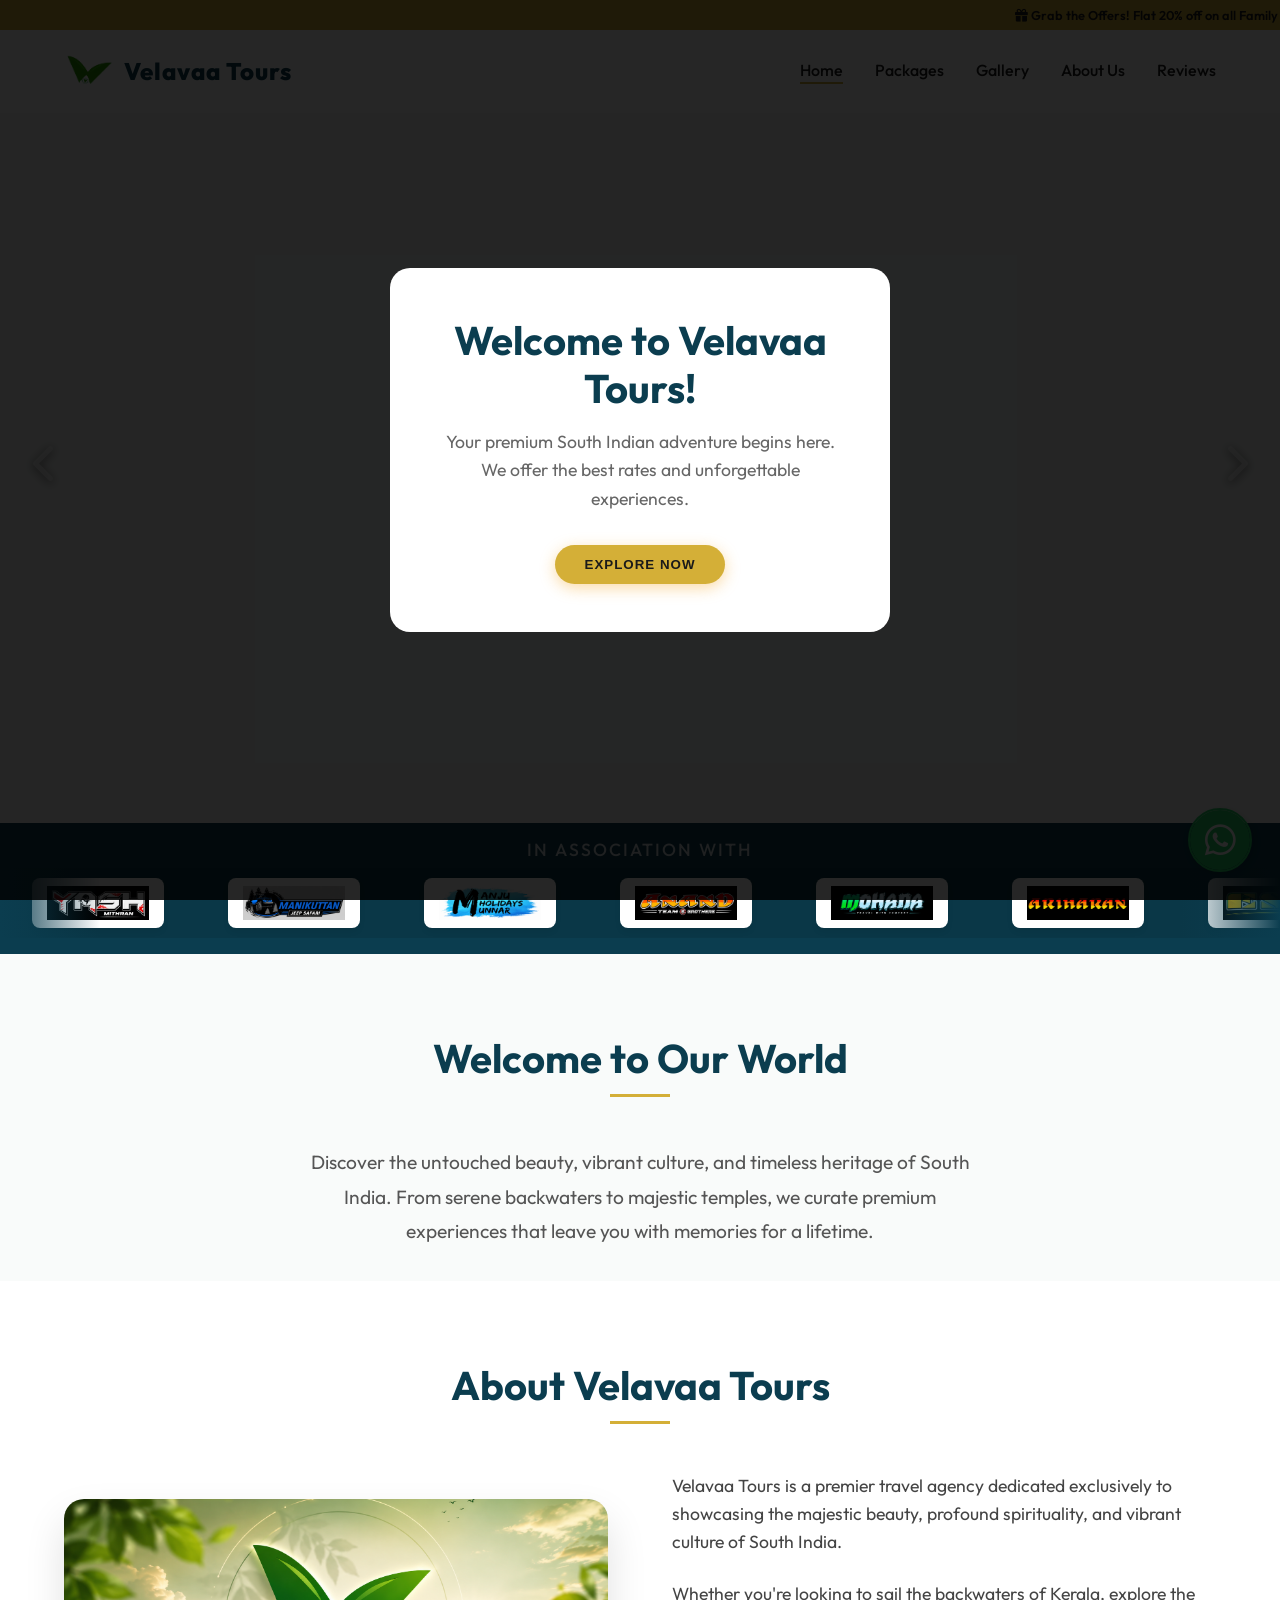
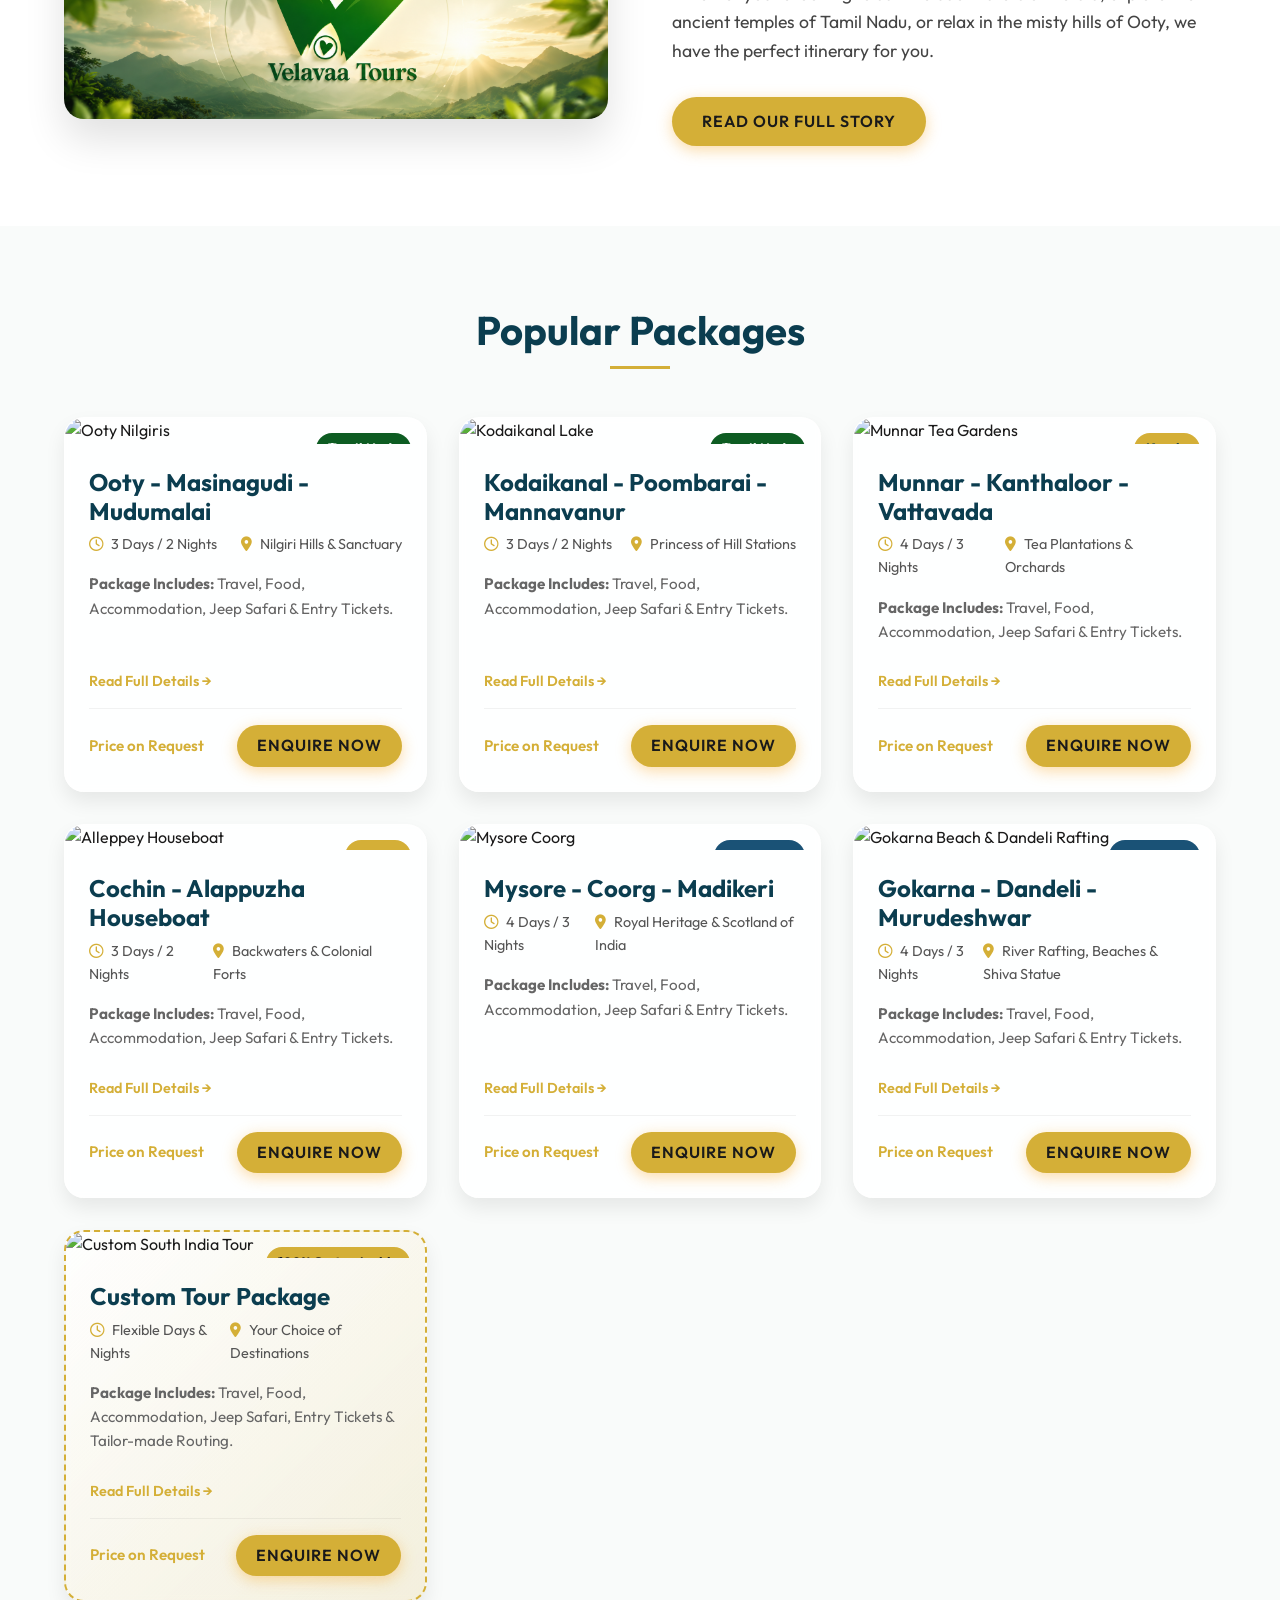
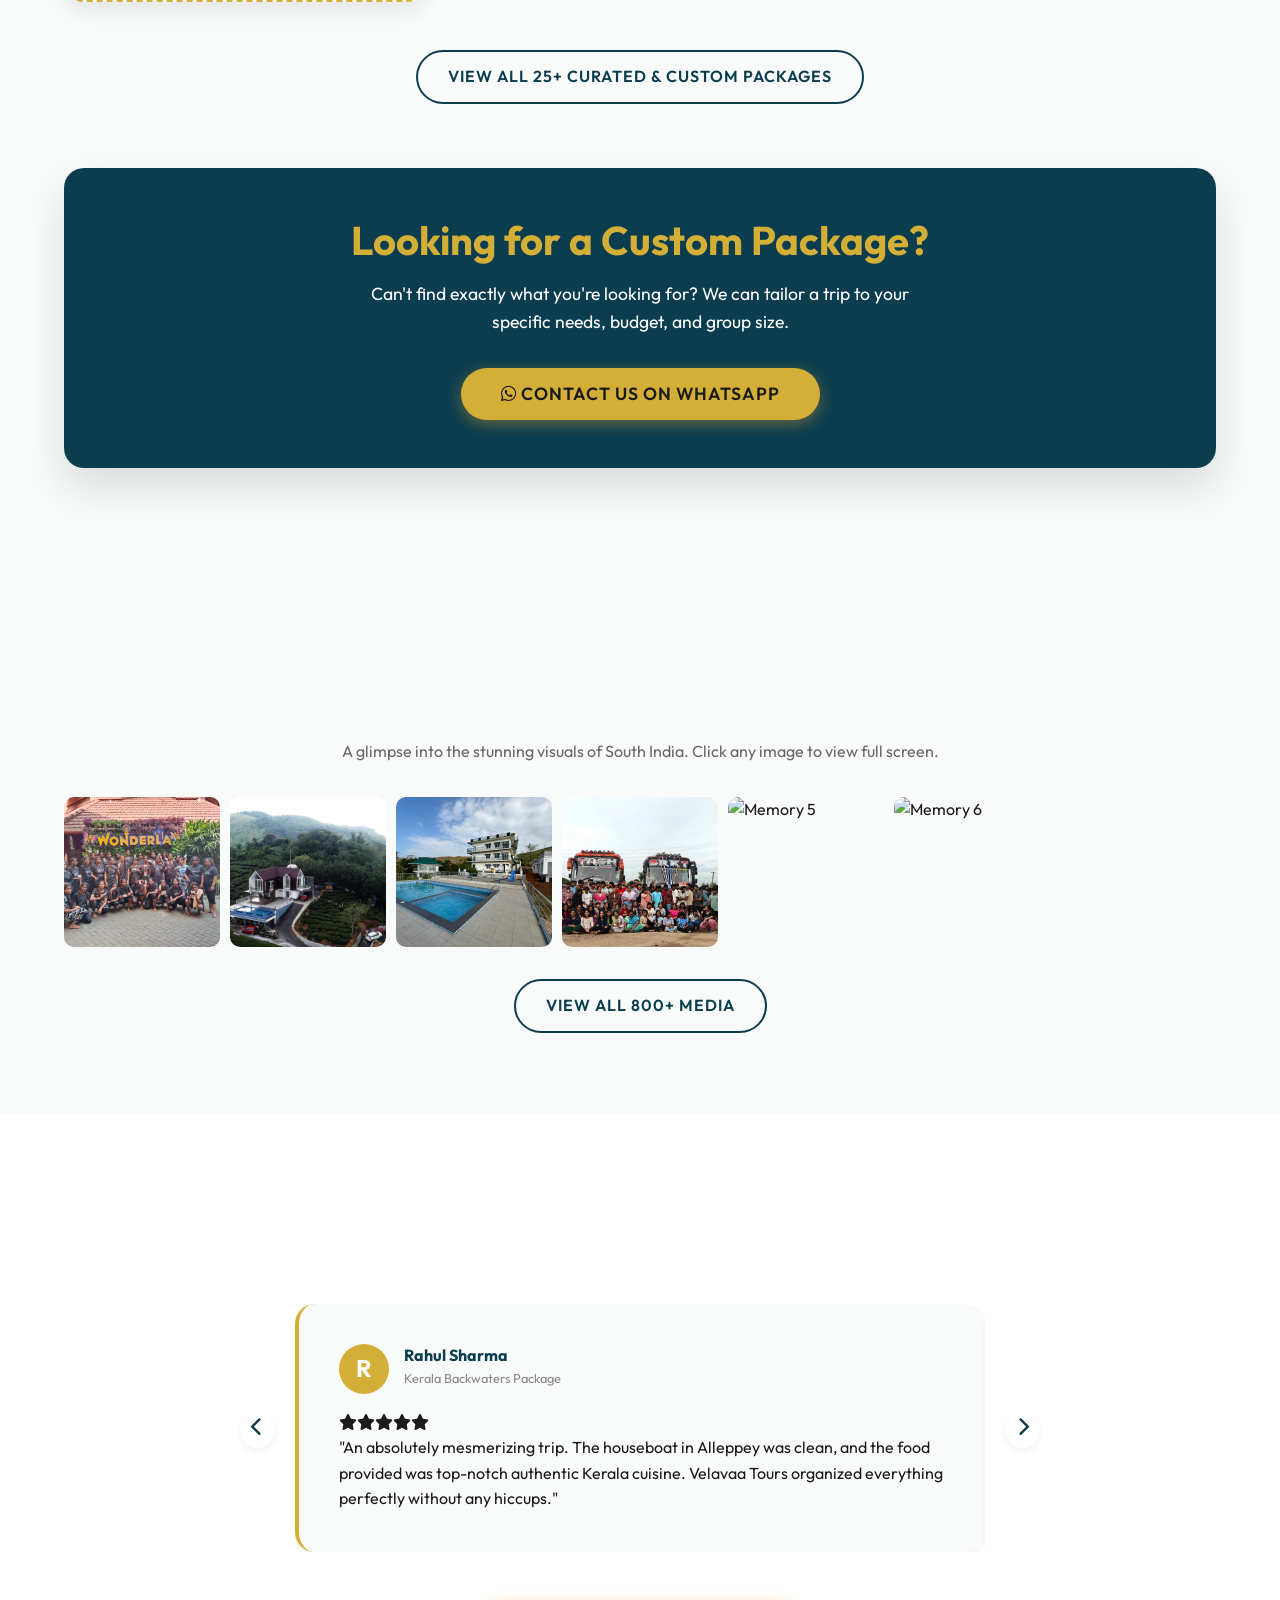
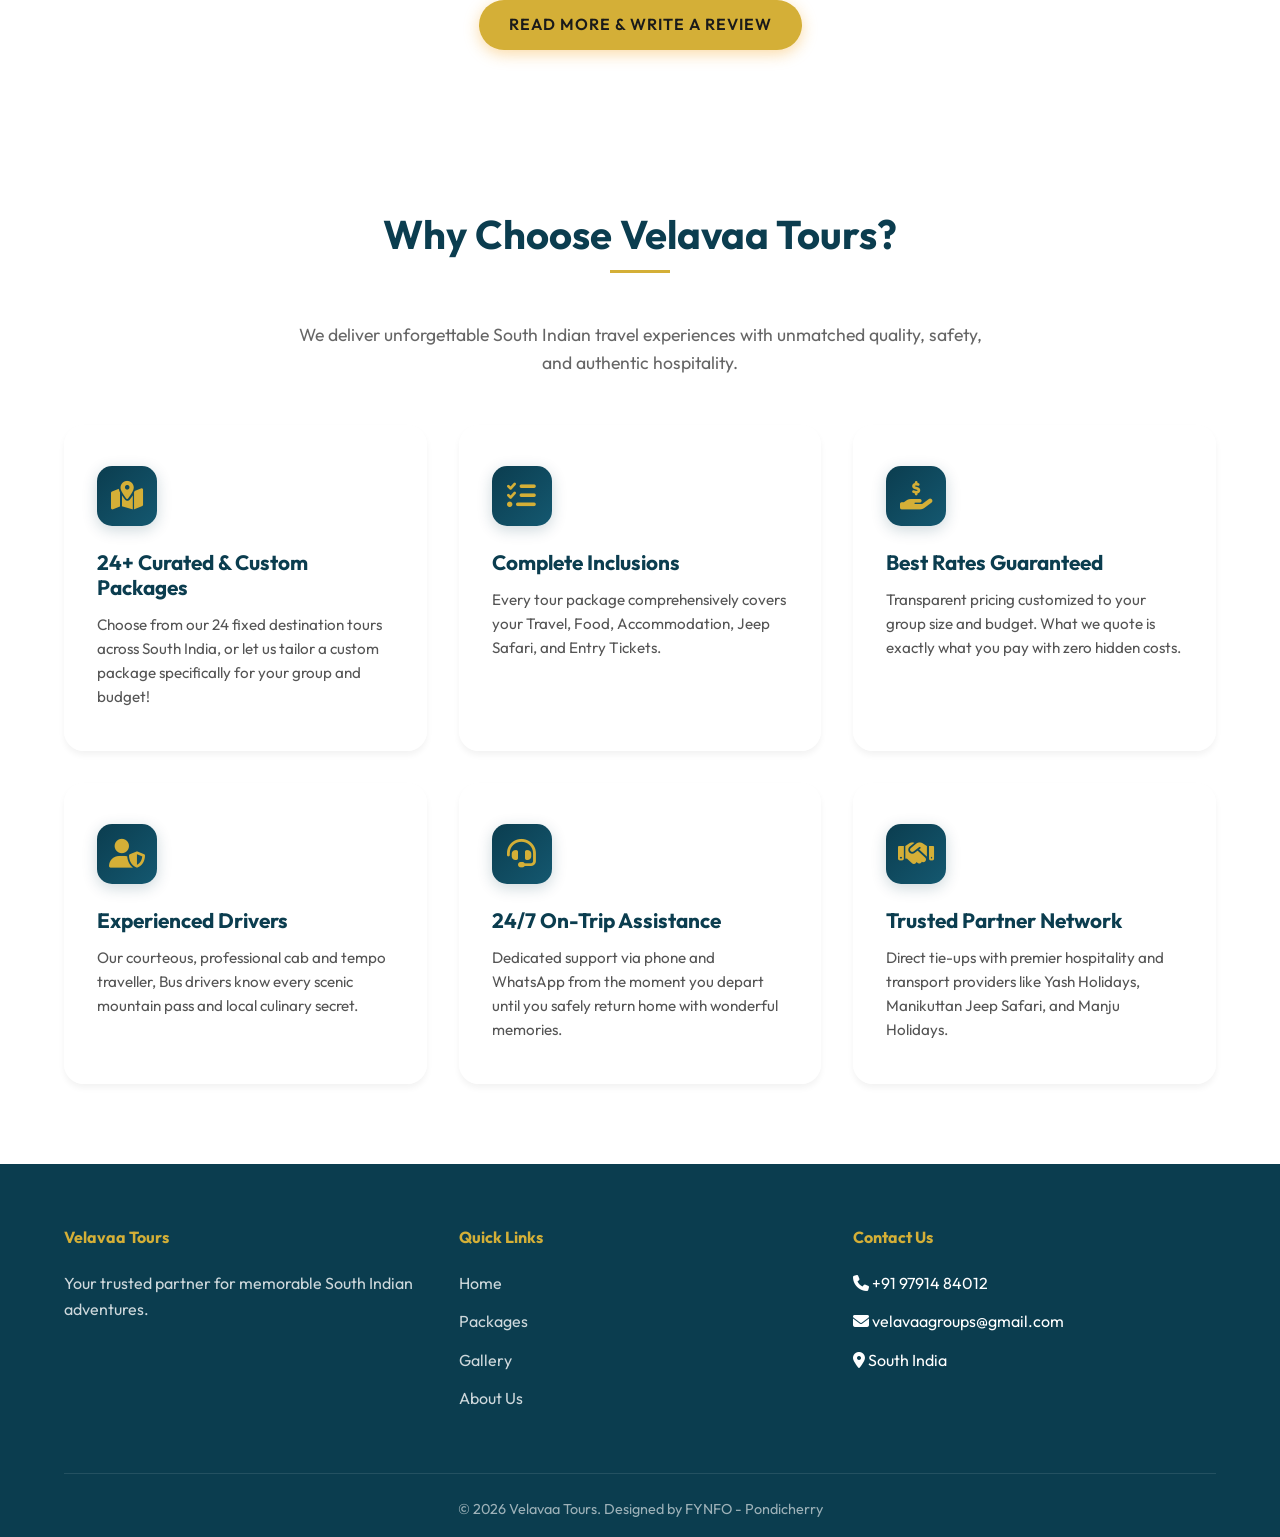
==== index.html @ 090b3b31 "Initial commit via Netlify [skip ci]" ====
<!DOCTYPE html>
<html lang="en">
<head>
    <meta charset="UTF-8">
    <meta name="viewport" content="width=device-width, initial-scale=1.0">
    <title>Velavaa Tours - South India Travel Agency</title>
    <meta name="description" content="Velavaa Tours provides premium, unique travel experiences across South India. Book your next adventure with us.">
    <!-- Google Fonts -->
    <link rel="preconnect" href="https://fonts.googleapis.com">
    <link rel="preconnect" href="https://fonts.gstatic.com" crossorigin>
    <link href="https://fonts.googleapis.com/css2?family=Outfit:wght@300;400;500;600;700;800&display=swap" rel="stylesheet">
    <!-- Font Awesome -->
    <link rel="stylesheet" href="https://cdnjs.cloudflare.com/ajax/libs/font-awesome/6.4.0/css/all.min.css">
    <!-- Custom CSS -->
    <link rel="stylesheet" href="css/style.css">
</head>
<body>
    <!-- Welcome Popup -->
    <div class="welcome-popup" id="welcomePopup">
        <div class="welcome-content">
            <h2>Welcome to Velavaa Tours!</h2>
            <p>Your premium South Indian adventure begins here. We offer the best rates and unforgettable experiences.</p>
            <button class="btn btn-primary" id="enterSiteBtn">Explore Now</button>
        </div>
    </div>

    <!-- Offers Top Bar -->
    <div class="top-offers-bar">
        <span><i class="fas fa-gift"></i> Grab the Offers! Flat 20% off on all Family Packages. Limited Time Only. <a href="packages.html">Book Now</a></span>
    </div>

    <!-- Header & Nav -->
    <header>
        <a href="index.html" class="logo-container">
            <!-- User to add actual logo.png to images folder -->
            <img src="images/logo1.png" alt="Velavaa Tours Logo" onerror="this.style.display='none';">
            <span class="logo-text">Velavaa Tours</span>
        </a>
        <nav>
            <ul>
                <li><a href="index.html">Home</a></li>
                <li><a href="packages.html">Packages</a></li>
                <li><a href="gallery.html">Gallery</a></li>
                <li><a href="about.html">About Us</a></li>
                <li><a href="reviews.html">Reviews</a></li>
            </ul>
        </nav>
        <div class="mobile-menu-btn">
            <i class="fas fa-bars"></i>
        </div>
    </header>

    <!-- Top Hero Carousel -->
<section class="hero" style="padding: 0;">
    <div class="hero-carousel">
        <!-- Slide 1 -->
        <div class="hero-slide"
             style="background-image: url('images/C1.png'); cursor: zoom-in;">
        </div>

        <!-- Slide 2 -->
        <div class="hero-slide"
             style="background-image: url('images/coursorel2.png'); cursor: zoom-in;">
        </div>

        <!-- Slide 3 -->
        <div class="hero-slide"
             style="background-image: url('images/C3.png'); cursor: zoom-in;">
        </div>
    </div>

    <!-- Manual Controls -->
    <button class="hero-control prev-slide">
        <i class="fas fa-chevron-left"></i>
    </button>
    <button class="hero-control next-slide">
        <i class="fas fa-chevron-right"></i>
    </button>
</section>

    <!-- Partners Ticker -->
    <div class="partners-section">
        <h3>In Association With</h3>
        <div class="ticker-wrap">
            <div class="ticker">
                <div class="ticker-item"><img src="images/yash.png" alt="Yash Holidays" onerror="this.src='https://via.placeholder.com/300x100.png?text=Yash+Holidays'"></div>
                <div class="ticker-item"><img src="images/manikutan.png" alt="Manikuttan Jeep Safari"></div>
                <div class="ticker-item"><img src="images/manju.png" alt="Manju Holidays"></div>
                <div class="ticker-item"><img src="images/anand.png" alt="Royal Travels"></div>
                <div class="ticker-item"><img src="images/mohana.png" alt="Southern Stays"></div>
                <div class="ticker-item"><img src="images/ariharan.png" alt="Southern Stays"></div>
                <div class="ticker-item"><img src="images/esm.png" alt="Southern Stays"></div>
                <div class="ticker-item"><img src="images/vin.png" alt="Southern Stays"></div>
                <div class="ticker-item"><img src="images/arupadaiyappa.png" alt="Southern Stays"></div>
                <div class="ticker-item"><img src="images/VSR.png" alt="Southern Stays"></div>
                <div class="ticker-item"><img src="images/rocky.png" alt="Southern Stays"></div>
                <div class="ticker-item"><img src="images/msk.png" alt="Southern Stays"></div>
                <div class="ticker-item"><img src="images/leo.png" alt="Southern Stays"></div>
                <div class="ticker-item"><img src="images/brothers.png" alt="Southern Stays"></div>
                <div class="ticker-item"><img src="images/SRKT.png" alt="Southern Stays"></div>
                <div class="ticker-item"><img src="images/mono.png" alt="Southern Stays"></div>
                <div class="ticker-item"><img src="images/srinivasa.png" alt="Southern Stays"></div>
                <div class="ticker-item"><img src="images/psg.png" alt="Southern Stays"></div>
                <div class="ticker-item"><img src="images/kms.png" alt="Southern Stays"></div>
                <div class="ticker-item"><img src="images/deen.png" alt="Southern Stays"></div>
                <!-- Duplicate for seamless loop -->
                <div class="ticker-item"><img src="images/yash.png" alt="Yash Holidays" onerror="this.src='https://via.placeholder.com/300x100.png?text=Yash+Holidays'"></div>
                <div class="ticker-item"><img src="images/manikutan.png" alt="Manikuttan Jeep Safari"></div>
                <div class="ticker-item"><img src="images/manju.png" alt="Manju Holidays"></div>
                <div class="ticker-item"><img src="images/anand.png" alt="Royal Travels"></div>
                <div class="ticker-item"><img src="images/mohana.png" alt="Southern Stays"></div>
                <div class="ticker-item"><img src="images/ariharan.png" alt="Southern Stays"></div>
                <div class="ticker-item"><img src="images/esm.png" alt="Southern Stays"></div>
                <div class="ticker-item"><img src="images/vin.png" alt="Southern Stays"></div>
                <div class="ticker-item"><img src="images/arupadaiyappa.png" alt="Southern Stays"></div>
                <div class="ticker-item"><img src="images/VSR.png" alt="Southern Stays"></div>
                <div class="ticker-item"><img src="images/rocky.png" alt="Southern Stays"></div>
                <div class="ticker-item"><img src="images/msk.png" alt="Southern Stays"></div>
                <div class="ticker-item"><img src="images/leo.png" alt="Southern Stays"></div>
                <div class="ticker-item"><img src="images/brothers.png" alt="Southern Stays"></div>
                <div class="ticker-item"><img src="images/SRKT.png" alt="Southern Stays"></div>
                <div class="ticker-item"><img src="images/mono.png" alt="Southern Stays"></div>
                <div class="ticker-item"><img src="images/srinivasa.png" alt="Southern Stays"></div>
                <div class="ticker-item"><img src="images/psg.png" alt="Southern Stays"></div>
                <div class="ticker-item"><img src="images/kms.png" alt="Southern Stays"></div>
                <div class="ticker-item"><img src="images/deen.png" alt="Southern Stays"></div>
            </div>
        </div>
    </div>

    <!-- Welcome Section -->
    <section id="welcome" style="text-align: center; max-width: 800px; margin: 0 auto; padding-bottom: 2rem;">
        <h2 class="section-title">Welcome to Our World</h2>
        <p style="font-size: 1.2rem; color: #555; line-height: 1.8;">Discover the untouched beauty, vibrant culture, and timeless heritage of South India. From serene backwaters to majestic temples, we curate premium experiences that leave you with memories for a lifetime.</p>
    </section>

    <!-- About Section Snippet -->
    <section id="about" style="background-color: white;">
        <h2 class="section-title">About Velavaa Tours</h2>
        <div style="display: flex; flex-wrap: wrap; gap: 4rem; align-items: center; max-width: 1200px; margin: 0 auto;">
            <div style="flex: 1; min-width: 300px; border-radius: 20px; overflow: hidden; box-shadow: var(--shadow-lg);">
                <img src="images/about.png" alt="Velavaa Tours" style="width: 100%; display: block;" class="package-img">
            </div>
            <div style="flex: 1; min-width: 300px;">
                <p style="font-size: 1.1rem; color: #444; margin-bottom: 1.5rem;">Velavaa Tours is a premier travel agency dedicated exclusively to showcasing the majestic beauty, profound spirituality, and vibrant culture of South India.</p>
                <p style="font-size: 1.1rem; color: #444; margin-bottom: 2rem;">Whether you're looking to sail the backwaters of Kerala, explore the ancient temples of Tamil Nadu, or relax in the misty hills of Ooty, we have the perfect itinerary for you.</p>
                <a href="about.html" class="btn btn-primary">Read Our Full Story</a>
            </div>
        </div>
    </section>

    <!-- Featured Packages -->
    <section id="packages">
        <h2 class="section-title">Popular Packages</h2>
        <div class="packages-grid">
           
            <!-- 1. Ooty - Masinagudi - Mudumalai -->
            <div class="package-card" data-category="tamilnadu family couple school">
                <div class="package-img-container">
                    <span class="package-badge" style="background:#0d5c22; color:white;">Tamil Nadu</span>
                    <img src="https://static.wixstatic.com/media/012323_7be29c92ca6d459b95df381c072f09d5~mv2.jpg/v1/fill/w_568,h_320,al_c,q_80,usm_0.66_1.00_0.01,enc_avif,quality_auto/012323_7be29c92ca6d459b95df381c072f09d5~mv2.jpg" alt="Ooty Nilgiris" class="package-img">
                </div>
                <div class="package-content">
                    <h3>Ooty - Masinagudi - Mudumalai</h3>
                    <div class="package-details">
                        <span><i class="far fa-clock"></i> 3 Days / 2 Nights</span>
                        <span><i class="fas fa-map-marker-alt"></i> Nilgiri Hills & Sanctuary</span>
                    </div>
                    <p><strong>Package Includes:</strong> Travel, Food, Accommodation, Jeep Safari & Entry Tickets.</p>
                    <div class="full-desc" style="display:none;">
                        <strong style="color: var(--primary-color); font-size: 1.1rem; display: block; margin-bottom: 12px;">Package Inclusions:</strong>
                        <ul style="list-style: none; padding-left: 0; margin-top: 10px;">
                            <li style="margin-bottom: 10px; font-size: 1.05rem;"><i class="fas fa-check-circle" style="color: #0d5c22; margin-right: 10px;"></i> Travel</li>
                            <li style="margin-bottom: 10px; font-size: 1.05rem;"><i class="fas fa-check-circle" style="color: #0d5c22; margin-right: 10px;"></i> Food</li>
                            <li style="margin-bottom: 10px; font-size: 1.05rem;"><i class="fas fa-check-circle" style="color: #0d5c22; margin-right: 10px;"></i> Accommodation</li>
                            <li style="margin-bottom: 10px; font-size: 1.05rem;"><i class="fas fa-check-circle" style="color: #0d5c22; margin-right: 10px;"></i> Jeep Safari</li>
                            <li style="margin-bottom: 10px; font-size: 1.05rem;"><i class="fas fa-check-circle" style="color: #0d5c22; margin-right: 10px;"></i> Entry Tickets</li>
                        </ul>
                    </div>
                    <div class="package-footer">
                        <div class="price" style="font-size: 0.95rem; color: var(--secondary-color); font-weight: 600;">Price on Request</div>
                        <a href="#" class="btn btn-primary book-wa-btn" style="padding: 8px 20px;" data-package="Ooty Masinagudi Mudumalai">Enquire Now</a>
                    </div>
                </div>
            </div>

            <!-- 2. Kodaikanal - Poombarai - Mannavanur -->
            <div class="package-card" data-category="tamilnadu family couple friends">
                <div class="package-img-container">
                    <span class="package-badge" style="background:#0d5c22; color:white;">Tamil Nadu</span>
                    <img src="https://kanyakumaritouristplaces.com/wp-content/uploads/2025/06/Kodaikanal.webp" alt="Kodaikanal Lake" class="package-img">
                </div>
                <div class="package-content">
                    <h3>Kodaikanal - Poombarai - Mannavanur</h3>
                    <div class="package-details">
                        <span><i class="far fa-clock"></i> 3 Days / 2 Nights</span>
                        <span><i class="fas fa-map-marker-alt"></i> Princess of Hill Stations</span>
                    </div>
                    <p><strong>Package Includes:</strong> Travel, Food, Accommodation, Jeep Safari & Entry Tickets.</p>
                    <div class="full-desc" style="display:none;">
                        <strong style="color: var(--primary-color); font-size: 1.1rem; display: block; margin-bottom: 12px;">Package Inclusions:</strong>
                        <ul style="list-style: none; padding-left: 0; margin-top: 10px;">
                            <li style="margin-bottom: 10px; font-size: 1.05rem;"><i class="fas fa-check-circle" style="color: #0d5c22; margin-right: 10px;"></i> Travel</li>
                            <li style="margin-bottom: 10px; font-size: 1.05rem;"><i class="fas fa-check-circle" style="color: #0d5c22; margin-right: 10px;"></i> Food</li>
                            <li style="margin-bottom: 10px; font-size: 1.05rem;"><i class="fas fa-check-circle" style="color: #0d5c22; margin-right: 10px;"></i> Accommodation</li>
                            <li style="margin-bottom: 10px; font-size: 1.05rem;"><i class="fas fa-check-circle" style="color: #0d5c22; margin-right: 10px;"></i> Jeep Safari</li>
                            <li style="margin-bottom: 10px; font-size: 1.05rem;"><i class="fas fa-check-circle" style="color: #0d5c22; margin-right: 10px;"></i> Entry Tickets</li>
                        </ul>
                    </div>
                    <div class="package-footer">
                        <div class="price" style="font-size: 0.95rem; color: var(--secondary-color); font-weight: 600;">Price on Request</div>
                        <a href="#" class="btn btn-primary book-wa-btn" style="padding: 8px 20px;" data-package="Kodaikanal Poombarai Mannavanur">Enquire Now</a>
                    </div>
                </div>
            </div>

            <!-- 3. Munnar - Kanthaloor - Vattavada -->
            <div class="package-card" data-category="kerala family couple friends">
                <div class="package-img-container">
                    <span class="package-badge" style="background:#d4af37; color:#0b3d4f;">Kerala</span>
                    <img src="https://i.ytimg.com/vi/4WCO8Bk0aes/maxresdefault.jpg" alt="Munnar Tea Gardens" class="package-img">
                </div>
                <div class="package-content">
                    <h3>Munnar - Kanthaloor - Vattavada</h3>
                    <div class="package-details">
                        <span><i class="far fa-clock"></i> 4 Days / 3 Nights</span>
                        <span><i class="fas fa-map-marker-alt"></i> Tea Plantations & Orchards</span>
                    </div>
                    <p><strong>Package Includes:</strong> Travel, Food, Accommodation, Jeep Safari & Entry Tickets.</p>
                    <div class="full-desc" style="display:none;">
                        <strong style="color: var(--primary-color); font-size: 1.1rem; display: block; margin-bottom: 12px;">Package Inclusions:</strong>
                        <ul style="list-style: none; padding-left: 0; margin-top: 10px;">
                            <li style="margin-bottom: 10px; font-size: 1.05rem;"><i class="fas fa-check-circle" style="color: #0d5c22; margin-right: 10px;"></i> Travel</li>
                            <li style="margin-bottom: 10px; font-size: 1.05rem;"><i class="fas fa-check-circle" style="color: #0d5c22; margin-right: 10px;"></i> Food</li>
                            <li style="margin-bottom: 10px; font-size: 1.05rem;"><i class="fas fa-check-circle" style="color: #0d5c22; margin-right: 10px;"></i> Accommodation</li>
                            <li style="margin-bottom: 10px; font-size: 1.05rem;"><i class="fas fa-check-circle" style="color: #0d5c22; margin-right: 10px;"></i> Jeep Safari</li>
                            <li style="margin-bottom: 10px; font-size: 1.05rem;"><i class="fas fa-check-circle" style="color: #0d5c22; margin-right: 10px;"></i> Entry Tickets</li>
                        </ul>
                    </div>
                    <div class="package-footer">
                        <div class="price" style="font-size: 0.95rem; color: var(--secondary-color); font-weight: 600;">Price on Request</div>
                        <a href="#" class="btn btn-primary book-wa-btn" style="padding: 8px 20px;" data-package="Munnar Kanthaloor Vattavada">Enquire Now</a>
                    </div>
                </div>
            </div>

            <!-- 4. Cochin - Alappuzha (Alleppey) -->
            <div class="package-card" data-category="kerala family couple corporate">
                <div class="package-img-container">
                    <span class="package-badge" style="background:#d4af37; color:#0b3d4f;">Kerala</span>
                    <img src="https://t4.ftcdn.net/jpg/09/11/95/55/360_F_911955518_20EcRQNxYLylA4Nll2Lrft11MAAxzoAI.jpg" alt="Alleppey Houseboat" class="package-img">
                </div>
                <div class="package-content">
                    <h3>Cochin - Alappuzha Houseboat</h3>
                    <div class="package-details">
                        <span><i class="far fa-clock"></i> 3 Days / 2 Nights</span>
                        <span><i class="fas fa-map-marker-alt"></i> Backwaters & Colonial Forts</span>
                    </div>
                    <p><strong>Package Includes:</strong> Travel, Food, Accommodation, Jeep Safari & Entry Tickets.</p>
                    <div class="full-desc" style="display:none;">
                        <strong style="color: var(--primary-color); font-size: 1.1rem; display: block; margin-bottom: 12px;">Package Inclusions:</strong>
                        <ul style="list-style: none; padding-left: 0; margin-top: 10px;">
                            <li style="margin-bottom: 10px; font-size: 1.05rem;"><i class="fas fa-check-circle" style="color: #0d5c22; margin-right: 10px;"></i> Travel</li>
                            <li style="margin-bottom: 10px; font-size: 1.05rem;"><i class="fas fa-check-circle" style="color: #0d5c22; margin-right: 10px;"></i> Food</li>
                            <li style="margin-bottom: 10px; font-size: 1.05rem;"><i class="fas fa-check-circle" style="color: #0d5c22; margin-right: 10px;"></i> Accommodation</li>
                            <li style="margin-bottom: 10px; font-size: 1.05rem;"><i class="fas fa-check-circle" style="color: #0d5c22; margin-right: 10px;"></i> Jeep Safari</li>
                            <li style="margin-bottom: 10px; font-size: 1.05rem;"><i class="fas fa-check-circle" style="color: #0d5c22; margin-right: 10px;"></i> Entry Tickets</li>
                        </ul>
                    </div>
                    <div class="package-footer">
                        <div class="price" style="font-size: 0.95rem; color: var(--secondary-color); font-weight: 600;">Price on Request</div>
                        <a href="#" class="btn btn-primary book-wa-btn" style="padding: 8px 20px;" data-package="Cochin Alappuzha">Enquire Now</a>
                    </div>
                </div>
            </div>

            <!-- 5. Mysore - Coorg - Madikeri -->
            <div class="package-card" data-category="karnataka family couple corporate">
                <div class="package-img-container">
                    <span class="package-badge" style="background:#1a5276; color:white;">Karnataka</span>
                    <img src="https://tiimg.tistatic.com/fp/1/009/825/coorg-tour-1n-2d-2-days-travel-services-568.jpg" alt="Mysore Coorg" class="package-img">
                </div>
                <div class="package-content">
                    <h3>Mysore - Coorg - Madikeri</h3>
                    <div class="package-details">
                        <span><i class="far fa-clock"></i> 4 Days / 3 Nights</span>
                        <span><i class="fas fa-map-marker-alt"></i> Royal Heritage & Scotland of India</span>
                    </div>
                    <p><strong>Package Includes:</strong> Travel, Food, Accommodation, Jeep Safari & Entry Tickets.</p>
                    <div class="full-desc" style="display:none;">
                        <strong style="color: var(--primary-color); font-size: 1.1rem; display: block; margin-bottom: 12px;">Package Inclusions:</strong>
                        <ul style="list-style: none; padding-left: 0; margin-top: 10px;">
                            <li style="margin-bottom: 10px; font-size: 1.05rem;"><i class="fas fa-check-circle" style="color: #0d5c22; margin-right: 10px;"></i> Travel</li>
                            <li style="margin-bottom: 10px; font-size: 1.05rem;"><i class="fas fa-check-circle" style="color: #0d5c22; margin-right: 10px;"></i> Food</li>
                            <li style="margin-bottom: 10px; font-size: 1.05rem;"><i class="fas fa-check-circle" style="color: #0d5c22; margin-right: 10px;"></i> Accommodation</li>
                            <li style="margin-bottom: 10px; font-size: 1.05rem;"><i class="fas fa-check-circle" style="color: #0d5c22; margin-right: 10px;"></i> Jeep Safari</li>
                            <li style="margin-bottom: 10px; font-size: 1.05rem;"><i class="fas fa-check-circle" style="color: #0d5c22; margin-right: 10px;"></i> Entry Tickets</li>
                        </ul>
                    </div>
                    <div class="package-footer">
                        <div class="price" style="font-size: 0.95rem; color: var(--secondary-color); font-weight: 600;">Price on Request</div>
                        <a href="#" class="btn btn-primary book-wa-btn" style="padding: 8px 20px;" data-package="Mysore Coorg Madikeri">Enquire Now</a>
                    </div>
                </div>
            </div>

            <!-- 6. Gokarna - Dandeli - Murudeshwar -->
            <div class="package-card" data-category="karnataka friends college adventure couple">
                <div class="package-img-container">
                    <span class="package-badge" style="background:#1a5276; color:white;">Karnataka</span>
                    <img src="https://s7ap1.scene7.com/is/image/incredibleindia/1-om-beach-gokarna-karnataka-city-hero?qlt=82&ts=1726720866389" alt="Gokarna Beach & Dandeli Rafting" class="package-img">
                </div>
                <div class="package-content">
                    <h3>Gokarna - Dandeli - Murudeshwar</h3>
                    <div class="package-details">
                        <span><i class="far fa-clock"></i> 4 Days / 3 Nights</span>
                        <span><i class="fas fa-map-marker-alt"></i> River Rafting, Beaches & Shiva Statue</span>
                    </div>
                    <p><strong>Package Includes:</strong> Travel, Food, Accommodation, Jeep Safari & Entry Tickets.</p>
                    <div class="full-desc" style="display:none;">
                        <strong style="color: var(--primary-color); font-size: 1.1rem; display: block; margin-bottom: 12px;">Package Inclusions:</strong>
                        <ul style="list-style: none; padding-left: 0; margin-top: 10px;">
                            <li style="margin-bottom: 10px; font-size: 1.05rem;"><i class="fas fa-check-circle" style="color: #0d5c22; margin-right: 10px;"></i> Travel</li>
                            <li style="margin-bottom: 10px; font-size: 1.05rem;"><i class="fas fa-check-circle" style="color: #0d5c22; margin-right: 10px;"></i> Food</li>
                            <li style="margin-bottom: 10px; font-size: 1.05rem;"><i class="fas fa-check-circle" style="color: #0d5c22; margin-right: 10px;"></i> Accommodation</li>
                            <li style="margin-bottom: 10px; font-size: 1.05rem;"><i class="fas fa-check-circle" style="color: #0d5c22; margin-right: 10px;"></i> Jeep Safari</li>
                            <li style="margin-bottom: 10px; font-size: 1.05rem;"><i class="fas fa-check-circle" style="color: #0d5c22; margin-right: 10px;"></i> Entry Tickets</li>
                        </ul>
                    </div>
                    <div class="package-footer">
                        <div class="price" style="font-size: 0.95rem; color: var(--secondary-color); font-weight: 600;">Price on Request</div>
                        <a href="#" class="btn btn-primary book-wa-btn" style="padding: 8px 20px;" data-package="Gokarna Dandeli Murudeshwar">Enquire Now</a>
                    </div>
                </div>
            </div>

            <!-- 7. Custom Tour Package (Last in Grid) -->
            <div class="package-card" data-category="custom tamilnadu kerala karnataka family friends couple college school corporate" style="border: 2px dashed var(--secondary-color); background: linear-gradient(135deg, var(--glass-bg), rgba(212, 175, 55, 0.15));">
                <div class="package-img-container">
                    <span class="package-badge" style="background:var(--secondary-color); color:var(--text-dark);">100% Customizable</span>
                    <img src="https://images.unsplash.com/photo-1506744038136-46273834b3fb?auto=format&fit=crop&w=800&q=80" alt="Custom South India Tour" class="package-img">
                </div>
                <div class="package-content">
                    <h3>Custom Tour Package</h3>
                    <div class="package-details">
                        <span><i class="far fa-clock"></i> Flexible Days & Nights</span>
                        <span><i class="fas fa-map-marker-alt"></i> Your Choice of Destinations</span>
                    </div>
                    <p><strong>Package Includes:</strong> Travel, Food, Accommodation, Jeep Safari, Entry Tickets & Tailor-made Routing.</p>
                    <div class="full-desc" style="display:none;">
                        <strong style="color: var(--primary-color); font-size: 1.1rem; display: block; margin-bottom: 12px;">Package Inclusions:</strong>
                        <ul style="list-style: none; padding-left: 0; margin-top: 10px;">
                            <li style="margin-bottom: 10px; font-size: 1.05rem;"><i class="fas fa-check-circle" style="color: #0d5c22; margin-right: 10px;"></i> Personalized Travel & Routing</li>
                            <li style="margin-bottom: 10px; font-size: 1.05rem;"><i class="fas fa-check-circle" style="color: #0d5c22; margin-right: 10px;"></i> Authentic Regional Food</li>
                            <li style="margin-bottom: 10px; font-size: 1.05rem;"><i class="fas fa-check-circle" style="color: #0d5c22; margin-right: 10px;"></i> Premium Accommodation</li>
                            <li style="margin-bottom: 10px; font-size: 1.05rem;"><i class="fas fa-check-circle" style="color: #0d5c22; margin-right: 10px;"></i> Jeep Safari & Sightseeing</li>
                            <li style="margin-bottom: 10px; font-size: 1.05rem;"><i class="fas fa-check-circle" style="color: #0d5c22; margin-right: 10px;"></i> All Entry Tickets</li>
                        </ul>
                    </div>
                    <div class="package-footer">
                        <div class="price" style="font-size: 0.95rem; color: var(--secondary-color); font-weight: 600;">Price on Request</div>
                        <a href="#" class="btn btn-primary book-wa-btn" style="padding: 8px 20px;" data-package="Custom Tour Package">Enquire Now</a>
                    </div>
                </div>
            </div>
        </div>
        <div style="text-align: center; margin-top: 3rem;">
            <a href="packages.html" class="btn btn-outline" style="color: var(--primary-color); border-color: var(--primary-color);">View All 25+ Curated & Custom Packages</a>
        </div>
        
        <!-- Custom Package CTA -->
        <div style="background: var(--primary-color); color: white; border-radius: 20px; padding: 3rem 2rem; text-align: center; margin-top: 4rem; box-shadow: var(--shadow-lg);">
            <h2 style="color: var(--secondary-color); margin-bottom: 1rem;">Looking for a Custom Package?</h2>
            <p style="font-size: 1.1rem; margin-bottom: 2rem; max-width: 600px; margin-left: auto; margin-right: auto;">Can't find exactly what you're looking for? We can tailor a trip to your specific needs, budget, and group size.</p>
            <a href="#" class="btn btn-primary book-wa-btn" data-package="Custom Tour Package" style="font-size: 1.1rem; padding: 12px 40px;"><i class="fab fa-whatsapp"></i> Contact Us on WhatsApp</a>
        </div>

    </section>

    <!-- Gallery Snippet -->
    <section id="gallery">
        <h2 class="section-title">Traveler Memories</h2>
        <p style="text-align: center; margin-bottom: 2rem; color: #666;">A glimpse into the stunning visuals of South India. Click any image to view full screen.</p>
        <div style="display: grid; grid-template-columns: repeat(auto-fill, minmax(150px, 1fr)); gap: 10px; max-width: 1200px; margin: 0 auto;">
            <img src="images/1.jpg" alt="Memory 1" class="package-img" style="width:100%; height:150px; object-fit:cover; border-radius:10px;">
            <img src="images/2.jpg" alt="Memory 2" class="package-img" style="width:100%; height:150px; object-fit:cover; border-radius:10px;">
            <img src="images/3.jpg" alt="Memory 3" class="package-img" style="width:100%; height:150px; object-fit:cover; border-radius:10px;">
            <img src="images/4.jpg" alt="Memory 4" class="package-img" style="width:100%; height:150px; object-fit:cover; border-radius:10px;">
            <img src="images/5.jpg" alt="Memory 5" class="package-img" style="width:100%; height:150px; object-fit:cover; border-radius:10px;">
            <img src="images/6.JPG" alt="Memory 6" class="package-img" style="width:100%; height:150px; object-fit:cover; border-radius:10px;">
        </div>
        <div style="text-align: center; margin-top: 2rem;">
            <a href="gallery.html" class="btn btn-outline" style="color: var(--primary-color); border-color: var(--primary-color);">View All 800+ Media</a>
        </div>
    </section>

    <!-- Reviews Snippet -->
    <section id="reviews" style="background-color: white;">
        <h2 class="section-title">What Our Guests Say (<span id="homeReviewCountBadge">6</span>+ Verified Reviews)</h2>
        
        <div class="reviews-carousel-container">
            <button class="review-control prev-review"><i class="fas fa-chevron-left"></i></button>
            <div class="reviews-track-wrapper">
                <div class="reviews-track" id="reviewsTrack">
                    <!-- Dynamic review slides loaded from js/main.js -->
                </div>
            </div>
            <button class="review-control next-review"><i class="fas fa-chevron-right"></i></button>
        </div>

        <div style="text-align: center; margin-top: 3rem;">
            <a href="reviews.html#reviewForm" class="btn btn-primary">Read More & Write a Review</a>
        </div>
    </section>

    <!-- Why Choose Us Showcase (No Images) -->
    <section class="features-section">
        <h2 class="section-title">Why Choose Velavaa Tours?</h2>
        <p style="text-align: center; margin-bottom: 3rem; color: #666; font-size: 1.1rem; max-width: 700px; margin-left: auto; margin-right: auto;">We deliver unforgettable South Indian travel experiences with unmatched quality, safety, and authentic hospitality.</p>
        <div class="features-grid">
            <div class="feature-card">
                <div class="feature-icon"><i class="fas fa-map-marked-alt"></i></div>
                <h4>24+ Curated & Custom Packages</h4>
                <p>Choose from our 24 fixed destination tours across South India, or let us tailor a custom package specifically for your group and budget!</p>
            </div>
            <div class="feature-card">
                <div class="feature-icon"><i class="fas fa-list-check"></i></div>
                <h4>Complete Inclusions</h4>
                <p>Every tour package comprehensively covers your Travel, Food, Accommodation, Jeep Safari, and Entry Tickets.</p>
            </div>
            <div class="feature-card">
                <div class="feature-icon"><i class="fas fa-hand-holding-dollar"></i></div>
                <h4>Best Rates Guaranteed</h4>
                <p>Transparent pricing customized to your group size and budget. What we quote is exactly what you pay with zero hidden costs.</p>
            </div>
            <div class="feature-card">
                <div class="feature-icon"><i class="fas fa-user-shield"></i></div>
                <h4>Experienced Drivers</h4>
                <p>Our courteous, professional cab and tempo traveller, Bus drivers know every scenic mountain pass and local culinary secret.</p>
            </div>
            <div class="feature-card">
                <div class="feature-icon"><i class="fas fa-headset"></i></div>
                <h4>24/7 On-Trip Assistance</h4>
                <p>Dedicated support via phone and WhatsApp from the moment you depart until you safely return home with wonderful memories.</p>
            </div>
            <div class="feature-card">
                <div class="feature-icon"><i class="fas fa-handshake"></i></div>
                <h4>Trusted Partner Network</h4>
                <p>Direct tie-ups with premier hospitality and transport providers like Yash Holidays, Manikuttan Jeep Safari, and Manju Holidays.</p>
            </div>
        </div>
    </section>

    <!-- Footer -->
    <footer>
        <div class="footer-grid">
            <div class="footer-col">
                <h4>Velavaa Tours</h4>
                <p>Your trusted partner for memorable South Indian adventures.</p>
            </div>
            <div class="footer-col">
                <h4>Quick Links</h4>
                <ul>
                    <li><a href="index.html">Home</a></li>
                    <li><a href="packages.html">Packages</a></li>
                    <li><a href="gallery.html">Gallery</a></li>
                    <li><a href="about.html">About Us</a></li>
                </ul>
            </div>
            <div class="footer-col">
                <h4>Contact Us</h4>
                <ul>
                    <li><a href="tel:+919791484012" style="color: inherit; text-decoration: none;"><i class="fas fa-phone"></i> +91 97914 84012</a></li>
                    <li><a href="mailto:velavaagroups@gmail.com" style="color: inherit; text-decoration: none;"><i class="fas fa-envelope"></i> velavaagroups@gmail.com</a></li>
                    <li><i class="fas fa-map-marker-alt"></i> South India</li>
                </ul>
            </div>
        </div>
        <div class="footer-bottom">
            <p>&copy; 2026 Velavaa Tours. Designed by FYNFO - Pondicherry</p>
        </div>
    </footer>

    <!-- WhatsApp Floating Icon -->
    <a href="#" class="whatsapp-float book-wa-btn" data-package="General Inquiry" title="Chat on WhatsApp">
        <i class="fab fa-whatsapp"></i>
    </a>

    <script src="js/main.js"></script>
</body>
</html>
---- css/style.css ----
:root {
  --primary-color: #0b3d4f; /* Deep Premium Teal/Navy */
  --primary-light: #16647d;
  --secondary-color: #d4af37; /* Champagne Gold */
  --bg-color: #f9fbfa;
  --text-dark: #1a1a1a;
  --text-light: #ffffff;
  --glass-bg: rgba(255, 255, 255, 0.85);
  --glass-border: rgba(255, 255, 255, 0.5);
  --shadow-sm: 0 4px 6px rgba(0, 0, 0, 0.05);
  --shadow-md: 0 10px 20px rgba(0, 0, 0, 0.08);
  --shadow-lg: 0 20px 40px rgba(0, 0, 0, 0.12);
  --transition-speed: 0.3s;
}

* {
  margin: 0;
  padding: 0;
  box-sizing: border-box;
}

body {
  font-family: 'Outfit', sans-serif;
  background-color: var(--bg-color);
  color: var(--text-dark);
  overflow-x: hidden;
  line-height: 1.6;
}

a {
  text-decoration: none;
  color: inherit;
  transition: color var(--transition-speed);
}

ul {
  list-style: none;
}

/* Typography */
h1, h2, h3, h4 {
  font-weight: 700;
  line-height: 1.2;
}

h1 { font-size: 3rem; }
h2 { font-size: 2.5rem; margin-bottom: 1.5rem; color: var(--primary-color); }
h3 { font-size: 1.5rem; margin-bottom: 1rem; }

/* Top Offers Bar */
.top-offers-bar {
  background: var(--secondary-color);
  color: var(--text-dark);
  text-align: center;
  padding: 0 10px;
  font-size: 0.8rem;
  font-weight: 600;
  position: absolute; /* Scrolls away naturally */
  top: 0;
  width: 100%;
  height: 30px;
  z-index: 1001;
  display: flex;
  align-items: center;
  justify-content: center;
  white-space: nowrap;
  overflow: hidden;
}

.top-offers-bar span {
  display: inline-block;
  padding-left: 100%;
  animation: offer-marquee 20s linear infinite;
}

@keyframes offer-marquee {
  0% { transform: translateX(0); }
  100% { transform: translateX(-100%); }
}

.top-offers-bar a {
  text-decoration: underline;
  margin-left: 10px;
}

/* Header & Nav */
header {
  position: fixed;
  top: 30px; /* Offset for offers bar */
  width: 100%;
  padding: 1rem 5%;
  display: flex;
  justify-content: space-between;
  align-items: center;
  z-index: 1000;
  background: var(--glass-bg);
  backdrop-filter: blur(10px);
  -webkit-backdrop-filter: blur(10px);
  border-bottom: 1px solid var(--glass-border);
  transition: all var(--transition-speed);
}

.logo-container {
  display: flex;
  align-items: center;
  gap: 10px;
}

.logo-container img {
  height: 50px;
  width: auto;
}

.logo-text {
  font-size: 1.5rem;
  font-weight: 800;
  color: var(--primary-color);
  letter-spacing: 1px;
}

nav ul {
  display: flex;
  gap: 2rem;
}

nav a {
  font-weight: 500;
  color: var(--text-dark);
  position: relative;
}

nav a::after {
  content: '';
  position: absolute;
  width: 0;
  height: 2px;
  bottom: -4px;
  left: 0;
  background-color: var(--secondary-color);
  transition: width var(--transition-speed);
}

nav a:hover::after, nav a.active::after {
  width: 100%;
}

nav a:hover {
  color: var(--primary-color);
}

.mobile-menu-btn {
  display: none;
  font-size: 1.5rem;
  cursor: pointer;
  color: var(--primary-color);
}

/* Hero Carousel */
.hero {
  position: relative;
  width: 100%;
  aspect-ratio: 16 / 9;
  max-height: 90vh;
  overflow: hidden;
  margin-top: 103px; /* Offset for header + offers bar */
}

.hero-carousel {
  display: flex;
  width: 300%; /* 3 slides = 300% */
  height: 100%;
  transition: transform 0.8s cubic-bezier(0.65, 0, 0.35, 1);
}

.hero-slide {
  width: 33.333%;
  height: 100%;
  background-size: cover;
  background-position: center;
  /* Removed overlay and text styles as requested */
}

/* Hero Carousel Controls */
.hero-control {
  position: absolute;
  top: 50%;
  transform: translateY(-50%);
  background: transparent;
  color: rgba(255, 255, 255, 0.7);
  border: none;
  width: 50px;
  height: 50px;
  border-radius: 50%;
  font-size: 2.5rem;
  cursor: pointer;
  z-index: 10;
  transition: all var(--transition-speed);
  display: flex;
  justify-content: center;
  align-items: center;
  text-shadow: 0 2px 10px rgba(0,0,0,0.5);
}

.hero-control:hover {
  background: transparent;
  color: white;
  text-shadow: 0 2px 15px rgba(0,0,0,0.8);
  transform: translateY(-50%) scale(1.1);
}

.prev-slide { left: 20px; }
.next-slide { right: 20px; }

/* Hero content removed as per request */

.btn {
  padding: 12px 30px;
  border-radius: 30px;
  font-weight: 600;
  text-transform: uppercase;
  letter-spacing: 1px;
  cursor: pointer;
  border: none;
  transition: all var(--transition-speed);
  display: inline-block;
}

.btn-primary {
  background-color: var(--secondary-color);
  color: var(--text-dark);
  box-shadow: 0 4px 15px rgba(245, 166, 35, 0.4);
}

.btn-primary:hover {
  background-color: #df961c;
  transform: translateY(-2px);
  box-shadow: 0 6px 20px rgba(245, 166, 35, 0.6);
}

.btn-outline {
  background: transparent;
  border: 2px solid var(--text-light);
  color: var(--text-light);
}

.btn-outline:hover {
  background: var(--text-light);
  color: var(--text-dark);
}

/* Custom Scrollbar */
::-webkit-scrollbar {
  width: 10px;
}
::-webkit-scrollbar-track {
  background: #f1f1f1;
}
::-webkit-scrollbar-thumb {
  background: var(--primary-color);
  border-radius: 5px;
}
::-webkit-scrollbar-thumb:hover {
  background: var(--primary-light);
}

/* Scroll Animations */
.fade-up {
  opacity: 0;
  transform: translateY(40px);
  transition: opacity 0.8s cubic-bezier(0.16, 1, 0.3, 1), transform 0.8s cubic-bezier(0.16, 1, 0.3, 1);
}

.fade-up.is-visible {
  opacity: 1;
  transform: translateY(0);
}

/* Staggered delays for grid items */
.packages-grid .package-card:nth-child(1) { transition-delay: 0.1s; }
.packages-grid .package-card:nth-child(2) { transition-delay: 0.2s; }
.packages-grid .package-card:nth-child(3) { transition-delay: 0.3s; }
.packages-grid .package-card:nth-child(4) { transition-delay: 0.4s; }
.packages-grid .package-card:nth-child(5) { transition-delay: 0.5s; }
.packages-grid .package-card:nth-child(6) { transition-delay: 0.6s; }
.buses-grid .bus-card:nth-child(1) { transition-delay: 0.1s; }
.buses-grid .bus-card:nth-child(2) { transition-delay: 0.2s; }
.buses-grid .bus-card:nth-child(3) { transition-delay: 0.3s; }
.buses-grid .bus-card:nth-child(4) { transition-delay: 0.4s; }

/* Sections */
section {
  padding: 5rem 5%;
}

.section-title {
  text-align: center;
  position: relative;
  padding-bottom: 15px;
  margin-bottom: 3rem;
}

.section-title::after {
  content: '';
  position: absolute;
  width: 60px;
  height: 3px;
  background-color: var(--secondary-color);
  bottom: 0;
  left: 50%;
  transform: translateX(-50%);
}

/* Partners Ticker */
.partners-section {
  background-color: var(--primary-color);
  color: var(--text-light);
  padding: 1rem 0; /* Reduced from 2rem */
  overflow: hidden;
}

.partners-section h3 {
  text-align: center;
  margin-bottom: 0.5rem; /* Reduced from 1rem */
  font-size: 1.1rem; /* Slightly smaller */
  font-weight: 500;
  letter-spacing: 2px;
  text-transform: uppercase;
  color: rgba(255,255,255,0.8);
}

.ticker-wrap {
  width: 100%;
  overflow: hidden;
  background-color: rgba(0,0,0,0.1);
  padding: 10px 0; /* Reduced from 15px */
  position: relative;
}

/* Gradient fades for ticker */
.ticker-wrap::before, .ticker-wrap::after {
  content: '';
  position: absolute;
  top: 0;
  width: 100px;
  height: 100%;
  z-index: 2;
}

.ticker-wrap::before {
  left: 0;
  background: linear-gradient(to right, var(--primary-color), transparent);
}

.ticker-wrap::after {
  right: 0;
  background: linear-gradient(to left, var(--primary-color), transparent);
}

.ticker {
  display: flex;
  width: max-content;
  animation: ticker 45s linear infinite;
}

.ticker-item {
  padding: 0 2rem;
  font-size: 1.1rem;
  font-weight: 700;
  white-space: nowrap;
  color: var(--secondary-color);
  display: flex;
  align-items: center;
  gap: 10px;
}

.ticker-item i {
  font-size: 1rem;
  color: var(--text-light);
}

.ticker-item img {
  height: 50px; /* Perfect height for standalone logos */
  width: auto;
  max-width: 220px;
  object-fit: contain;
  background: white;
  padding: 8px 15px;
  border-radius: 8px;
  box-shadow: var(--shadow-sm);
}

@keyframes ticker {
  0% { transform: translateX(0); }
  100% { transform: translateX(-50%); }
}

/* Package Cards (Glassmorphism) */
.packages-grid {
  display: grid;
  grid-template-columns: repeat(auto-fit, minmax(320px, 1fr));
  gap: 2rem;
}

.package-card {
  background: var(--glass-bg);
  border-radius: 20px;
  overflow: hidden;
  box-shadow: var(--shadow-md);
  border: 1px solid var(--glass-border);
  backdrop-filter: blur(5px);
  transition: transform 0.5s cubic-bezier(0.165, 0.84, 0.44, 1), box-shadow 0.5s cubic-bezier(0.165, 0.84, 0.44, 1);
  display: flex;
  flex-direction: column;
}

.package-card:hover {
  transform: translateY(-10px);
  box-shadow: var(--shadow-lg);
}

.package-img {
  width: 100%;
  height: 220px;
  object-fit: cover;
  transition: transform 0.5s ease;
}

.package-card:hover .package-img {
  transform: scale(1.05);
}

.package-img-container {
  overflow: hidden;
  position: relative;
}

.package-badge {
  position: absolute;
  top: 15px;
  right: 15px;
  background: var(--secondary-color);
  color: var(--text-dark);
  padding: 5px 12px;
  border-radius: 20px;
  font-weight: 700;
  font-size: 0.85rem;
  z-index: 1;
}

.package-content {
  padding: 1.5rem;
  flex-grow: 1;
  display: flex;
  flex-direction: column;
}

.package-content h3 {
  color: var(--primary-color);
  margin-bottom: 0.5rem;
}

.package-details {
  display: flex;
  justify-content: space-between;
  margin-bottom: 1rem;
  font-size: 0.9rem;
  color: #555;
}

.package-details i {
  color: var(--secondary-color);
  margin-right: 5px;
}

.package-content p {
  color: #666;
  margin-bottom: 1.5rem;
  font-size: 0.95rem;
  flex-grow: 1;
}

.package-footer {
  display: flex;
  justify-content: space-between;
  align-items: center;
  border-top: 1px solid rgba(0,0,0,0.05);
  padding-top: 1rem;
}

.price {
  font-size: 1.4rem;
  font-weight: 800;
  color: var(--primary-color);
}

.price span {
  font-size: 0.8rem;
  font-weight: 400;
  color: #777;
}

/* WhatsApp Floating Button */
.whatsapp-float {
  position: fixed;
  bottom: 30px;
  right: 30px;
  width: 60px;
  height: 60px;
  background-color: #25d366;
  color: #FFF;
  border-radius: 50%;
  text-align: center;
  font-size: 35px;
  box-shadow: 2px 2px 10px rgba(0,0,0,0.2);
  z-index: 100;
  display: flex;
  align-items: center;
  justify-content: center;
  transition: all 0.3s ease;
  text-decoration: none;
}

.whatsapp-float:hover {
  transform: scale(1.1);
  background-color: #128C7E;
  color: #FFF;
}

.whatsapp-float::after {
  content: '';
  position: absolute;
  width: 100%;
  height: 100%;
  border-radius: 50%;
  border: 2px solid #25d366;
  animation: pulse 2s infinite;
}

@keyframes pulse {
  0% { transform: scale(1); opacity: 1; }
  100% { transform: scale(1.5); opacity: 0; }
}

@keyframes fadeUp {
  to { transform: translateY(0); opacity: 1; }
}

/* Why Choose Us Section (No Images) */
.features-section {
  background-color: #fff;
  padding: 5rem 5%;
}
.features-grid {
  display: grid;
  grid-template-columns: repeat(auto-fit, minmax(300px, 1fr));
  gap: 2rem;
  max-width: 1200px;
  margin: 0 auto;
}
.feature-card {
  background: var(--glass-bg);
  border: 1px solid var(--glass-border);
  padding: 2.5rem 2rem;
  border-radius: 20px;
  box-shadow: var(--shadow-sm);
  transition: all 0.4s cubic-bezier(0.165, 0.84, 0.44, 1);
  display: flex;
  flex-direction: column;
  align-items: flex-start;
}
.feature-card:hover {
  transform: translateY(-8px);
  box-shadow: var(--shadow-lg);
  border-color: var(--secondary-color);
}
.feature-icon {
  width: 60px;
  height: 60px;
  border-radius: 15px;
  background: linear-gradient(135deg, var(--primary-color), #145870);
  color: var(--secondary-color);
  display: flex;
  align-items: center;
  justify-content: center;
  font-size: 1.8rem;
  margin-bottom: 1.5rem;
  box-shadow: 0 4px 15px rgba(11, 61, 79, 0.2);
  transition: transform 0.3s ease;
}
.feature-card:hover .feature-icon {
  transform: scale(1.1) rotate(5deg);
}
.feature-card h4 {
  font-size: 1.3rem;
  color: var(--primary-color);
  margin-bottom: 0.8rem;
  font-weight: 700;
}
.feature-card p {
  color: #555;
  line-height: 1.6;
  font-size: 0.95rem;
  margin: 0;
}

/* Welcome Popup */
.welcome-popup {
  position: fixed;
  top: 0; left: 0; width: 100%; height: 100%;
  background: rgba(0,0,0,0.85);
  z-index: 3000;
  display: none;
  align-items: center;
  justify-content: center;
  transition: opacity 0.5s ease;
}
.welcome-content {
  background: white;
  padding: 3rem;
  border-radius: 20px;
  text-align: center;
  animation: zoomIn 0.5s cubic-bezier(0.165, 0.84, 0.44, 1);
  max-width: 90%;
  width: 500px;
}
.welcome-content h2 {
  color: var(--primary-color);
  margin-bottom: 1rem;
}
.welcome-content p {
  color: #666;
  margin-bottom: 2rem;
  font-size: 1.1rem;
}

/* Reviews Carousel */
.reviews-carousel-container {
  position: relative;
  max-width: 800px;
  margin: 0 auto;
  display: flex;
  align-items: center;
  gap: 20px;
}
.reviews-track-wrapper {
  overflow: hidden;
  width: 100%;
}
.reviews-track {
  display: flex;
  transition: transform 0.6s cubic-bezier(0.165, 0.84, 0.44, 1);
}
.review-card-slide {
  min-width: 100%;
  padding: 2.5rem;
  background: var(--bg-color);
  border-radius: 20px;
  box-shadow: var(--shadow-sm);
  border-left: 4px solid var(--secondary-color);
  text-align: left;
}
.review-card-slide .reviewer-info {
  display: flex;
  align-items: center;
  gap: 15px;
  margin-bottom: 1rem;
}
.review-card-slide .avatar {
  width: 50px; height: 50px;
  border-radius: 50%;
  background: var(--secondary-color);
  color: white;
  display: flex; align-items: center; justify-content: center;
  font-size: 1.5rem; font-weight: 700;
}
.review-card-slide h4 { margin: 0; color: var(--primary-color); }
.review-card-slide span { font-size: 0.8rem; color: #888; }
.review-control {
  background: white;
  color: var(--primary-color);
  border: none;
  width: 40px; height: 40px;
  border-radius: 50%;
  font-size: 1.2rem;
  cursor: pointer;
  box-shadow: var(--shadow-sm);
  display: flex; justify-content: center; align-items: center;
  transition: all var(--transition-speed);
}
.review-control:hover {
  background: var(--primary-color);
  color: white;
}

/* Lightbox Styles */
.lightbox {
  position: fixed;
  top: 0;
  left: 0;
  width: 100%;
  height: 100%;
  background: rgba(0, 0, 0, 0.9);
  z-index: 2000;
  display: flex;
  flex-direction: column;
  align-items: center;
  justify-content: center;
  opacity: 0;
  pointer-events: none;
  transition: opacity var(--transition-speed);
}

.lightbox.active {
  opacity: 1;
  pointer-events: all;
}

.lightbox-content-container {
  max-width: 90vw;
  max-height: 75vh;
  display: flex;
  justify-content: center;
  align-items: center;
}

.lightbox-content-container img, .lightbox-content-container video {
  max-width: 100%;
  max-height: 75vh;
  border-radius: 10px;
  box-shadow: 0 10px 30px rgba(0,0,0,0.5);
  animation: zoomIn 0.3s ease;
}

@keyframes zoomIn {
  from { transform: scale(0.9); opacity: 0; }
  to { transform: scale(1); opacity: 1; }
}

.lightbox-close {
  position: absolute;
  top: 20px;
  right: 30px;
  color: white;
  font-size: 40px;
  cursor: pointer;
  z-index: 2010;
  transition: color 0.2s;
}

.lightbox-close:hover {
  color: var(--secondary-color);
}

.lightbox-book-btn {
  margin-top: 20px;
  z-index: 2010;
  padding: 15px 40px;
  font-size: 1.1rem;
}

/* Footer */
footer {
  background-color: var(--primary-color);
  color: var(--text-light);
  padding: 4rem 5% 1rem;
}
.footer-grid {
  display: grid;
  grid-template-columns: repeat(auto-fit, minmax(250px, 1fr));
  gap: 2rem;
  margin-bottom: 3rem;
}
.footer-col h4 {
  color: var(--secondary-color);
  margin-bottom: 1.5rem;
}
.footer-col p {
  color: rgba(255,255,255,0.8);
  margin-bottom: 0.5rem;
}
.footer-col ul li {
  margin-bottom: 0.8rem;
}
.footer-col a {
  color: rgba(255,255,255,0.8);
}
.footer-col a:hover {
  color: var(--secondary-color);
}
.footer-bottom {
  text-align: center;
  padding-top: 1.5rem;
  border-top: 1px solid rgba(255,255,255,0.1);
  color: rgba(255,255,255,0.6);
  font-size: 0.9rem;
}

/* Responsive */
@media (max-width: 768px) {
  nav ul {
    position: fixed;
    top: 70px;
    left: -100%;
    width: 100%;
    height: calc(100vh - 70px);
    background: var(--glass-bg);
    backdrop-filter: blur(15px);
    -webkit-backdrop-filter: blur(15px);
    flex-direction: column;
    align-items: center;
    justify-content: center;
    gap: 2rem;
    transition: left var(--transition-speed);
  }
  
  nav ul.show {
    left: 0;
  }
  
  .mobile-menu-btn {
    display: block;
  }
  
  .hero-content h1 { font-size: 2.5rem; }
  .hero-content p { font-size: 1.1rem; }
  
  .ticker-item { padding: 0 1.5rem; font-size: 1.2rem; }
  
  .lightbox-book-btn { width: 90vw; text-align: center; }
}
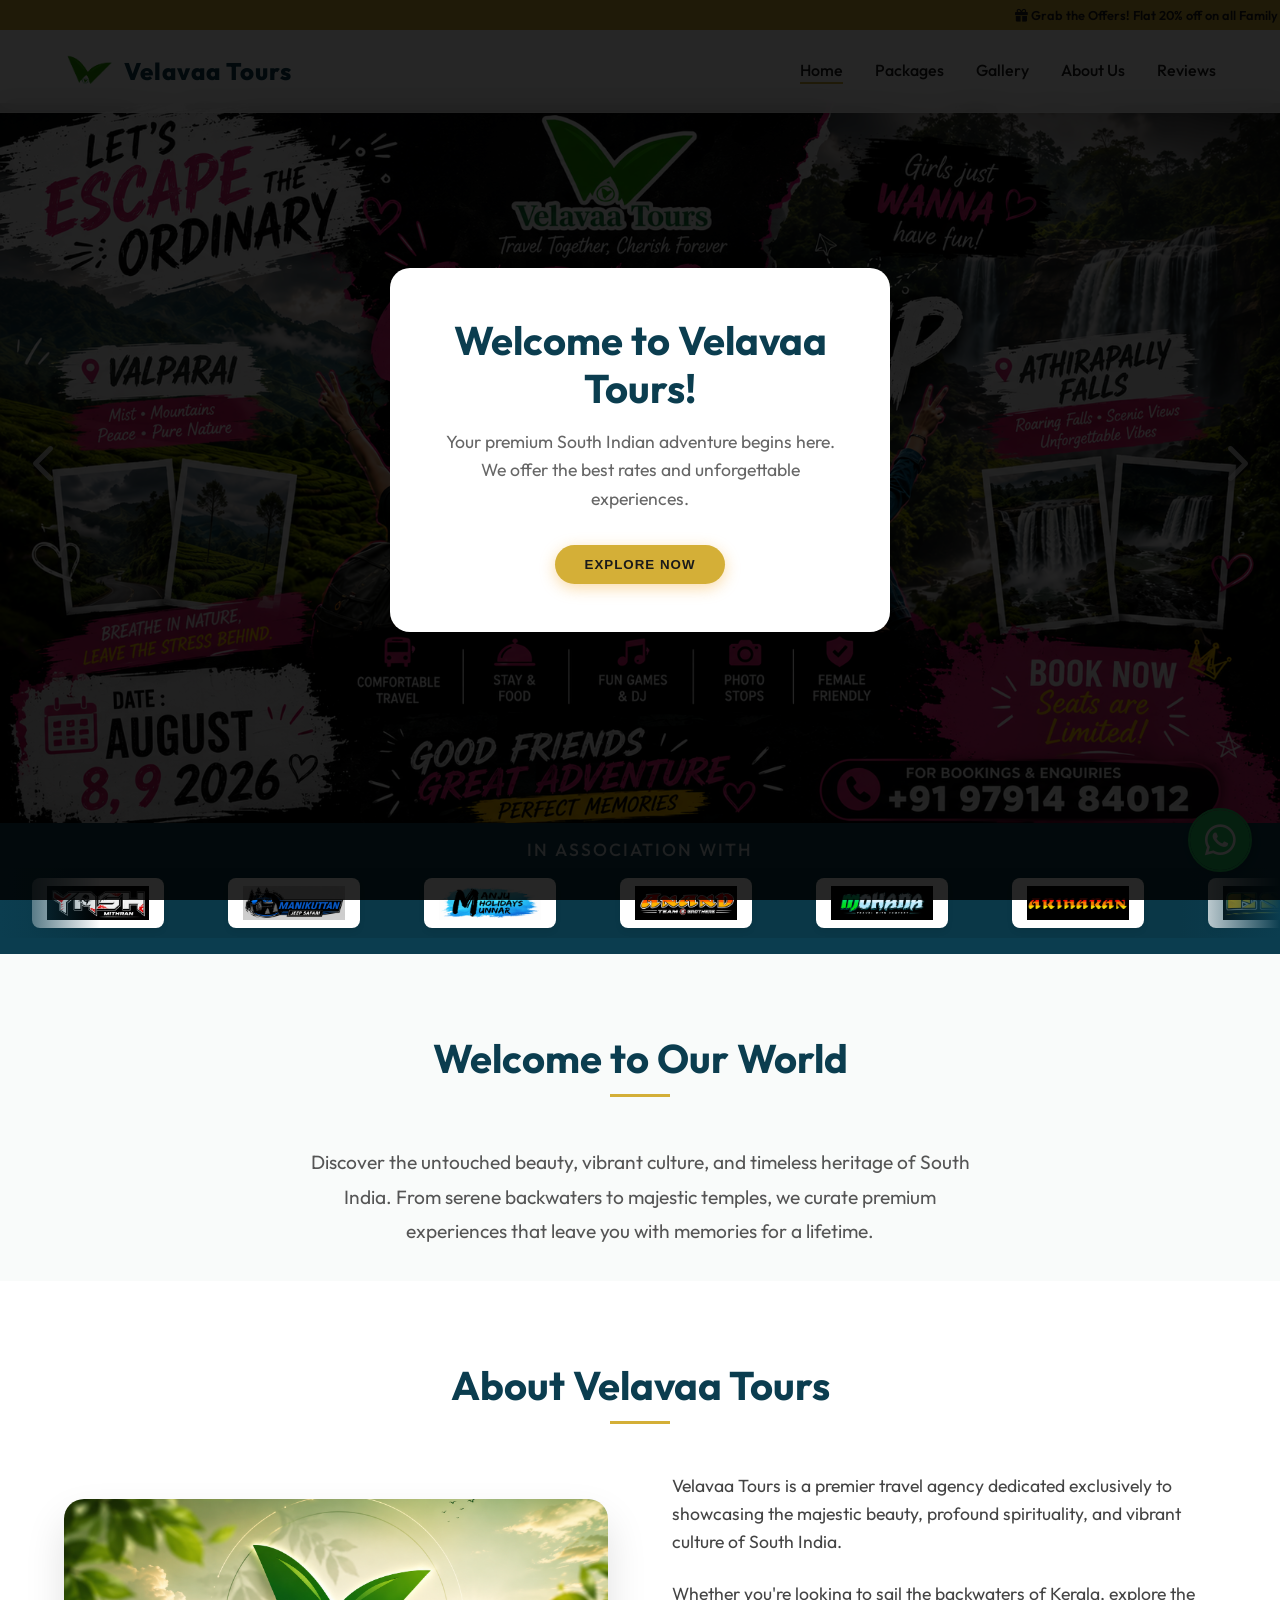
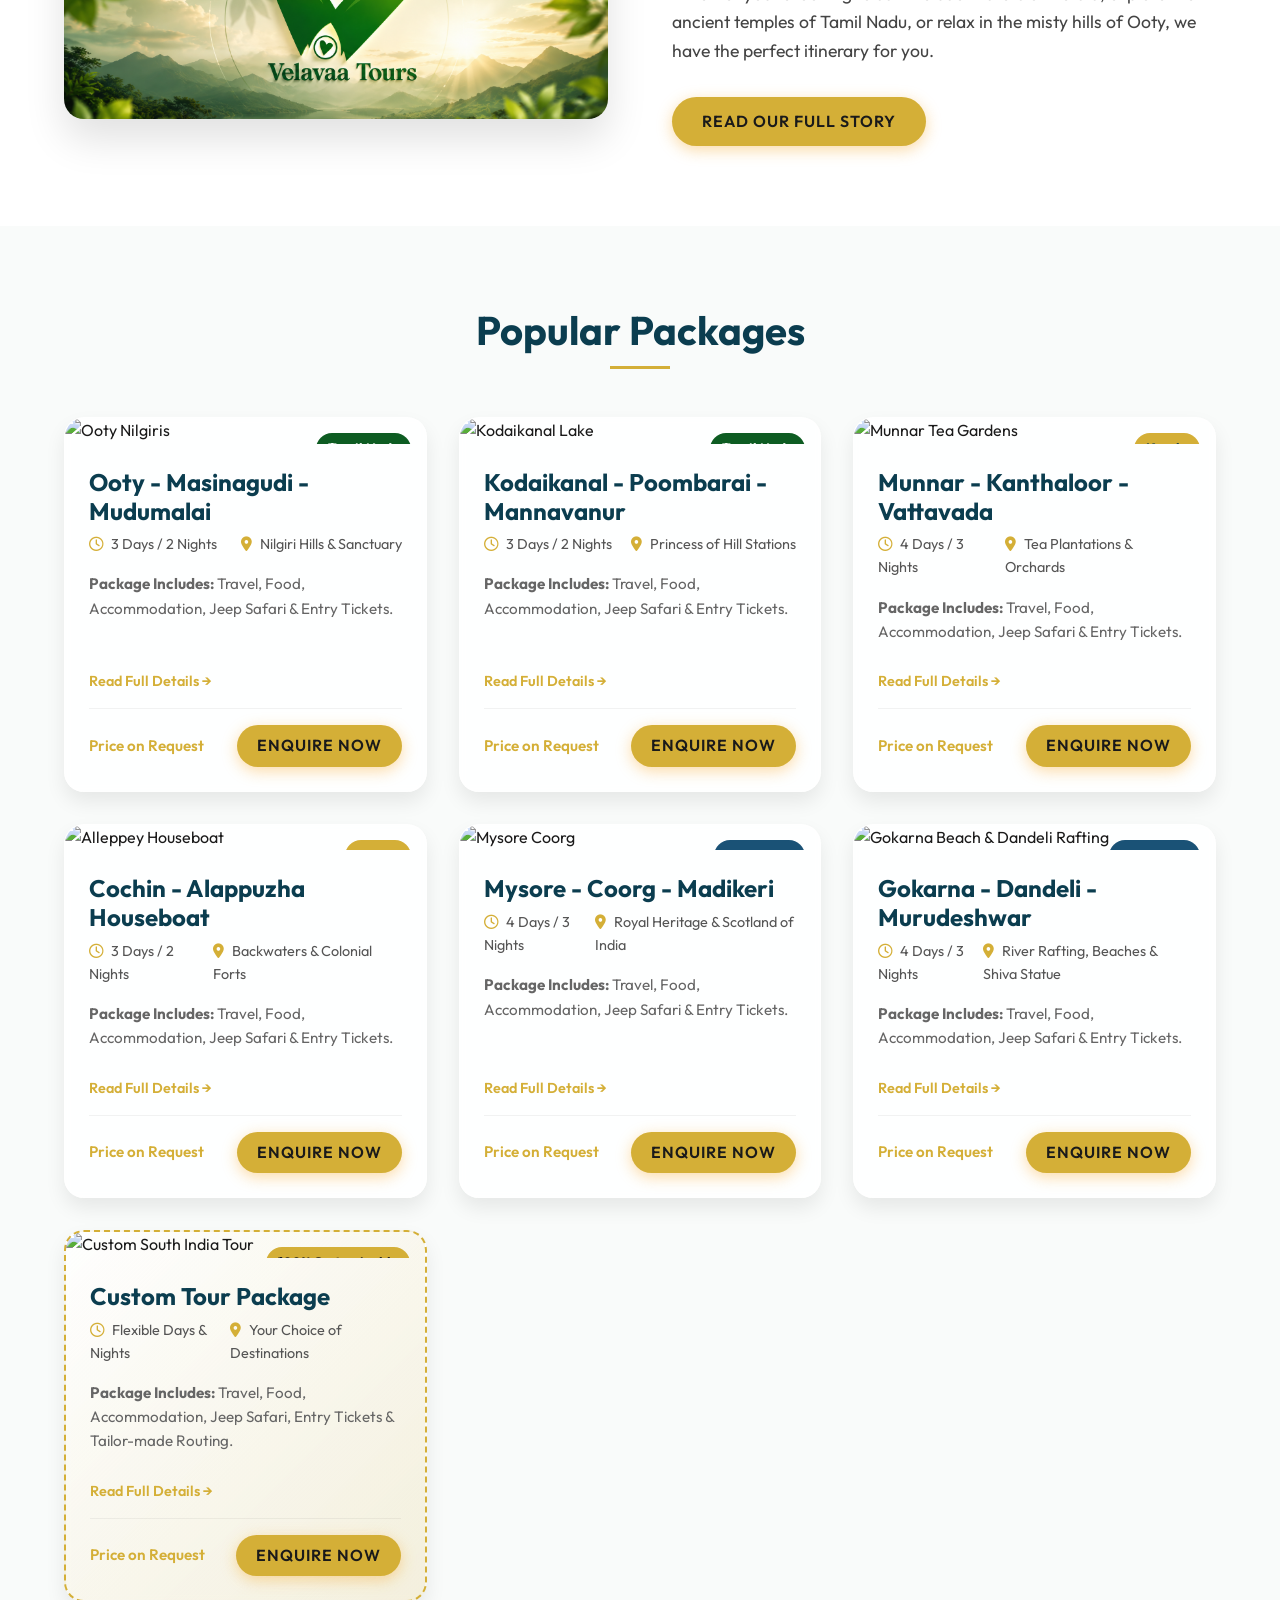
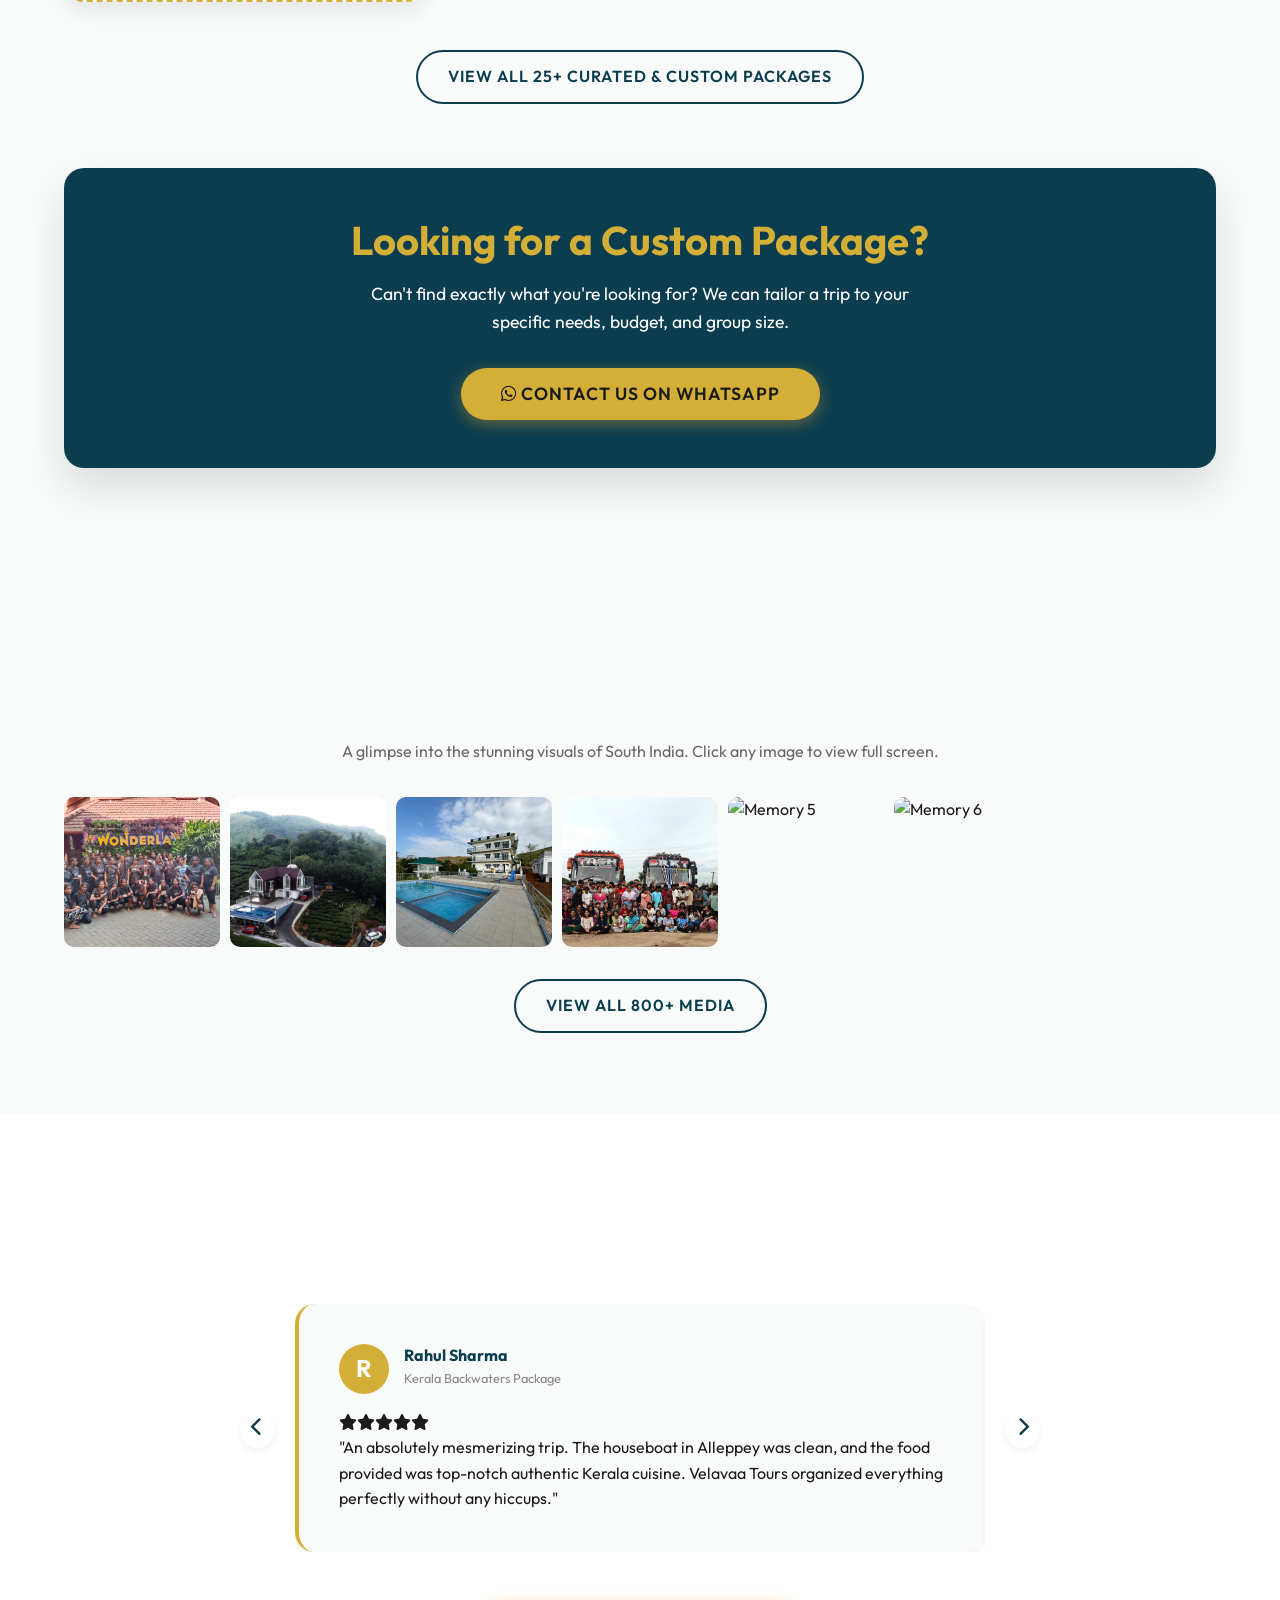
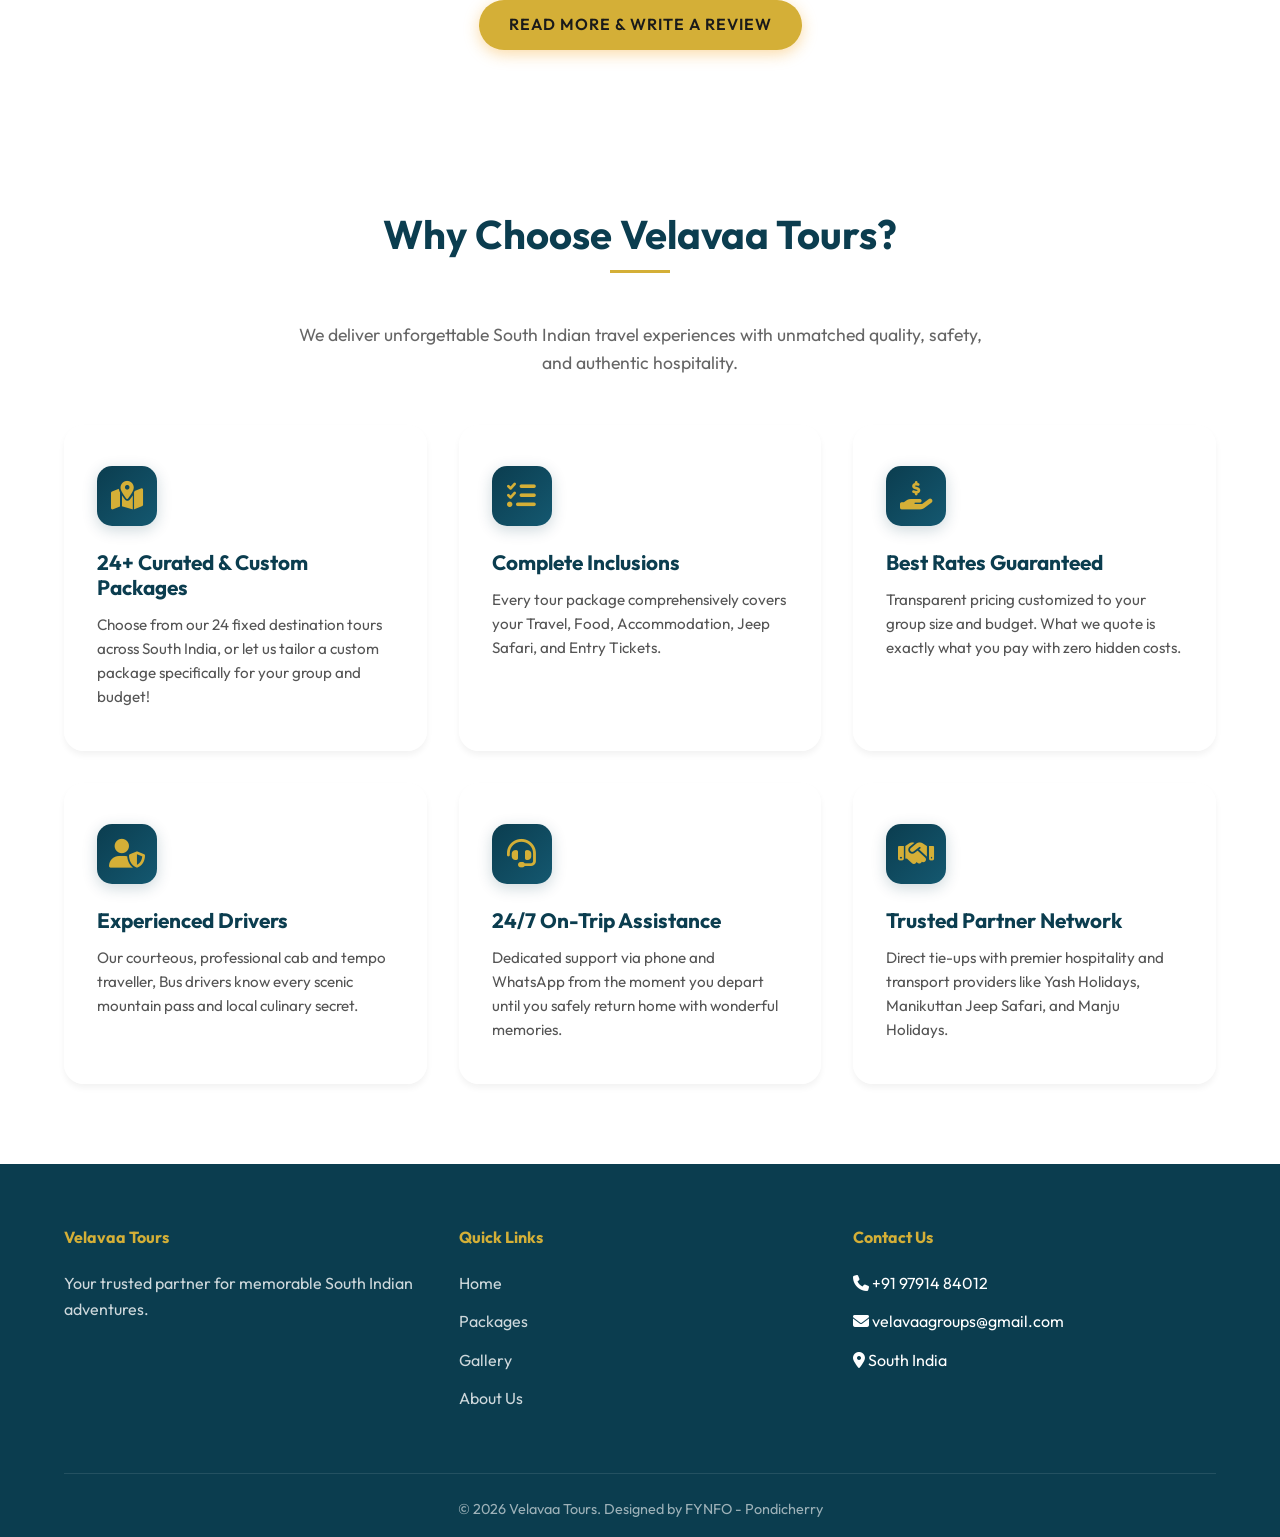
==== commit 34ec694f: "index.html" ====
--- a/index.html
+++ b/index.html
@@ -54,6 +54,11 @@
 <section class="hero" style="padding: 0;">
     <div class="hero-carousel">
         <!-- Slide 1 -->
+
+        <div class="hero-slide"
+             style="background-image: url('images/Girls Trip.png'); cursor: zoom-in;">
+        </div>
+        
         <div class="hero-slide"
              style="background-image: url('images/C1.png'); cursor: zoom-in;">
         </div>
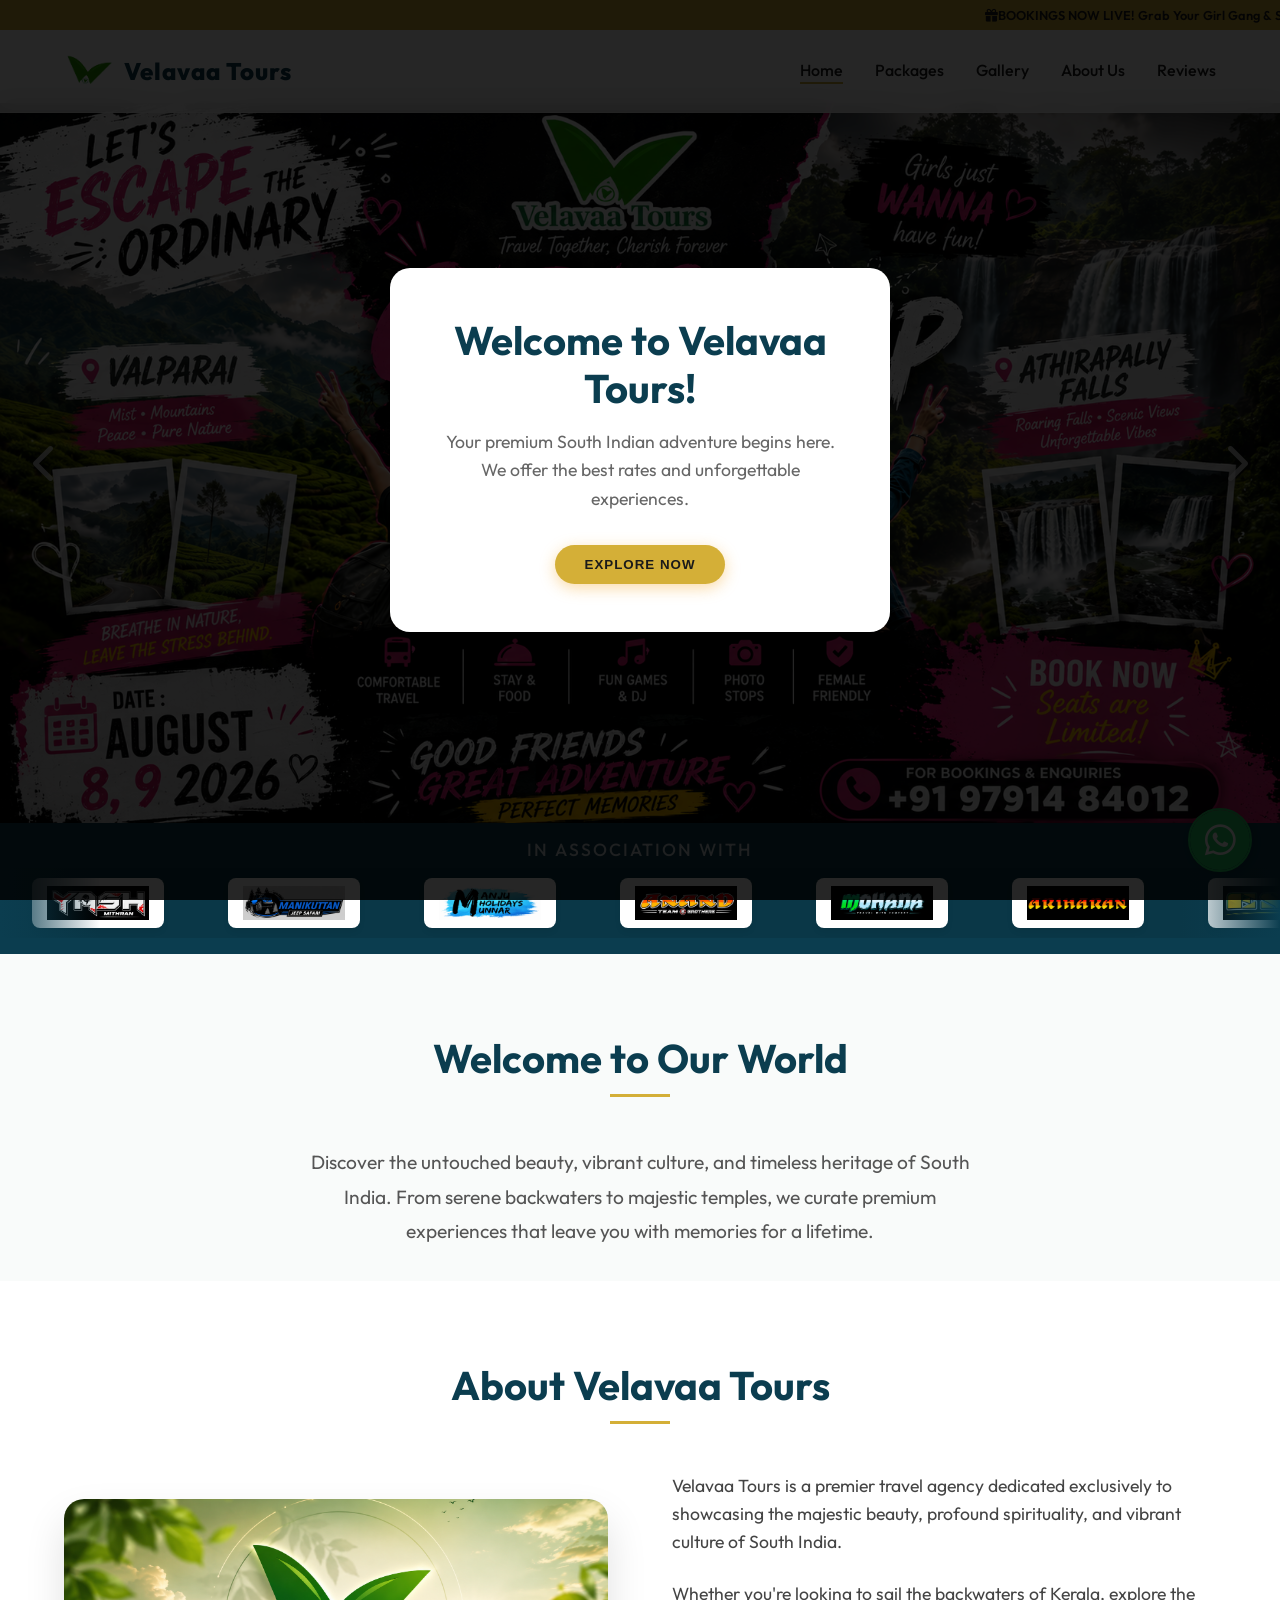
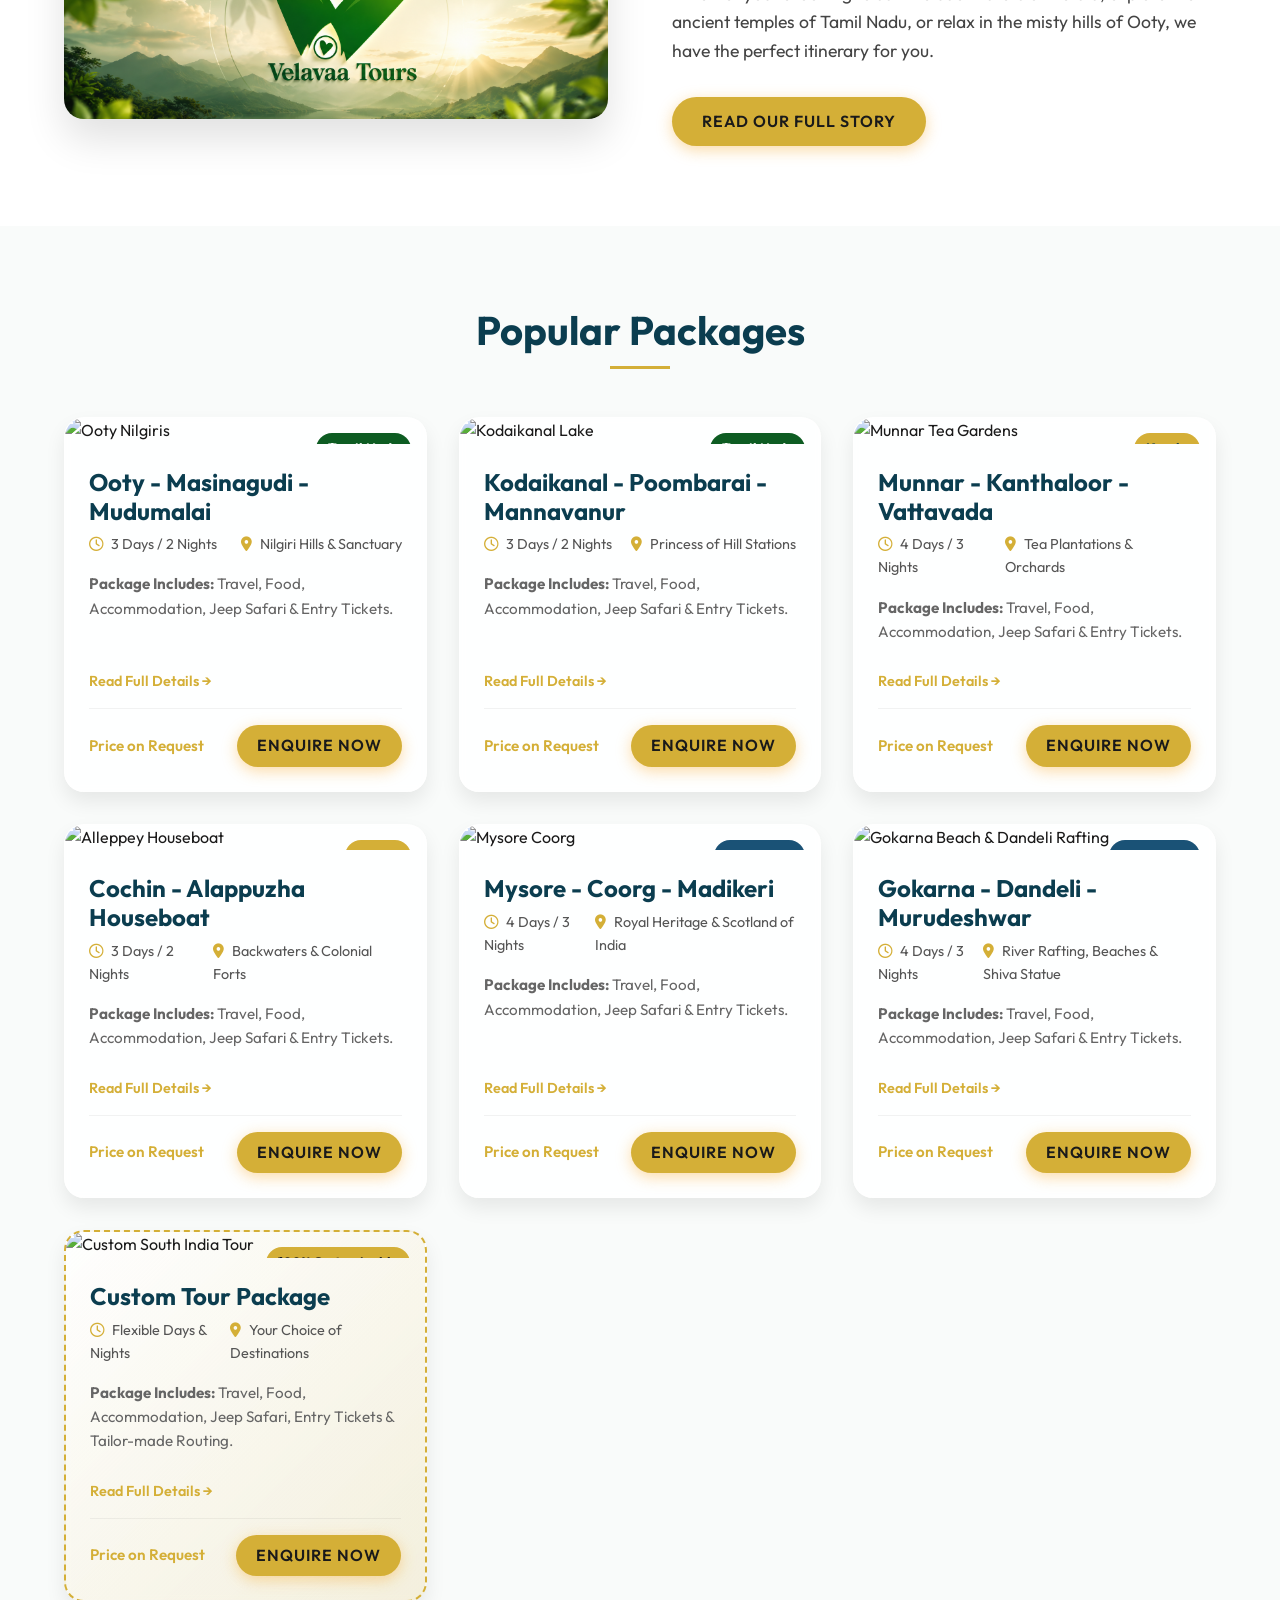
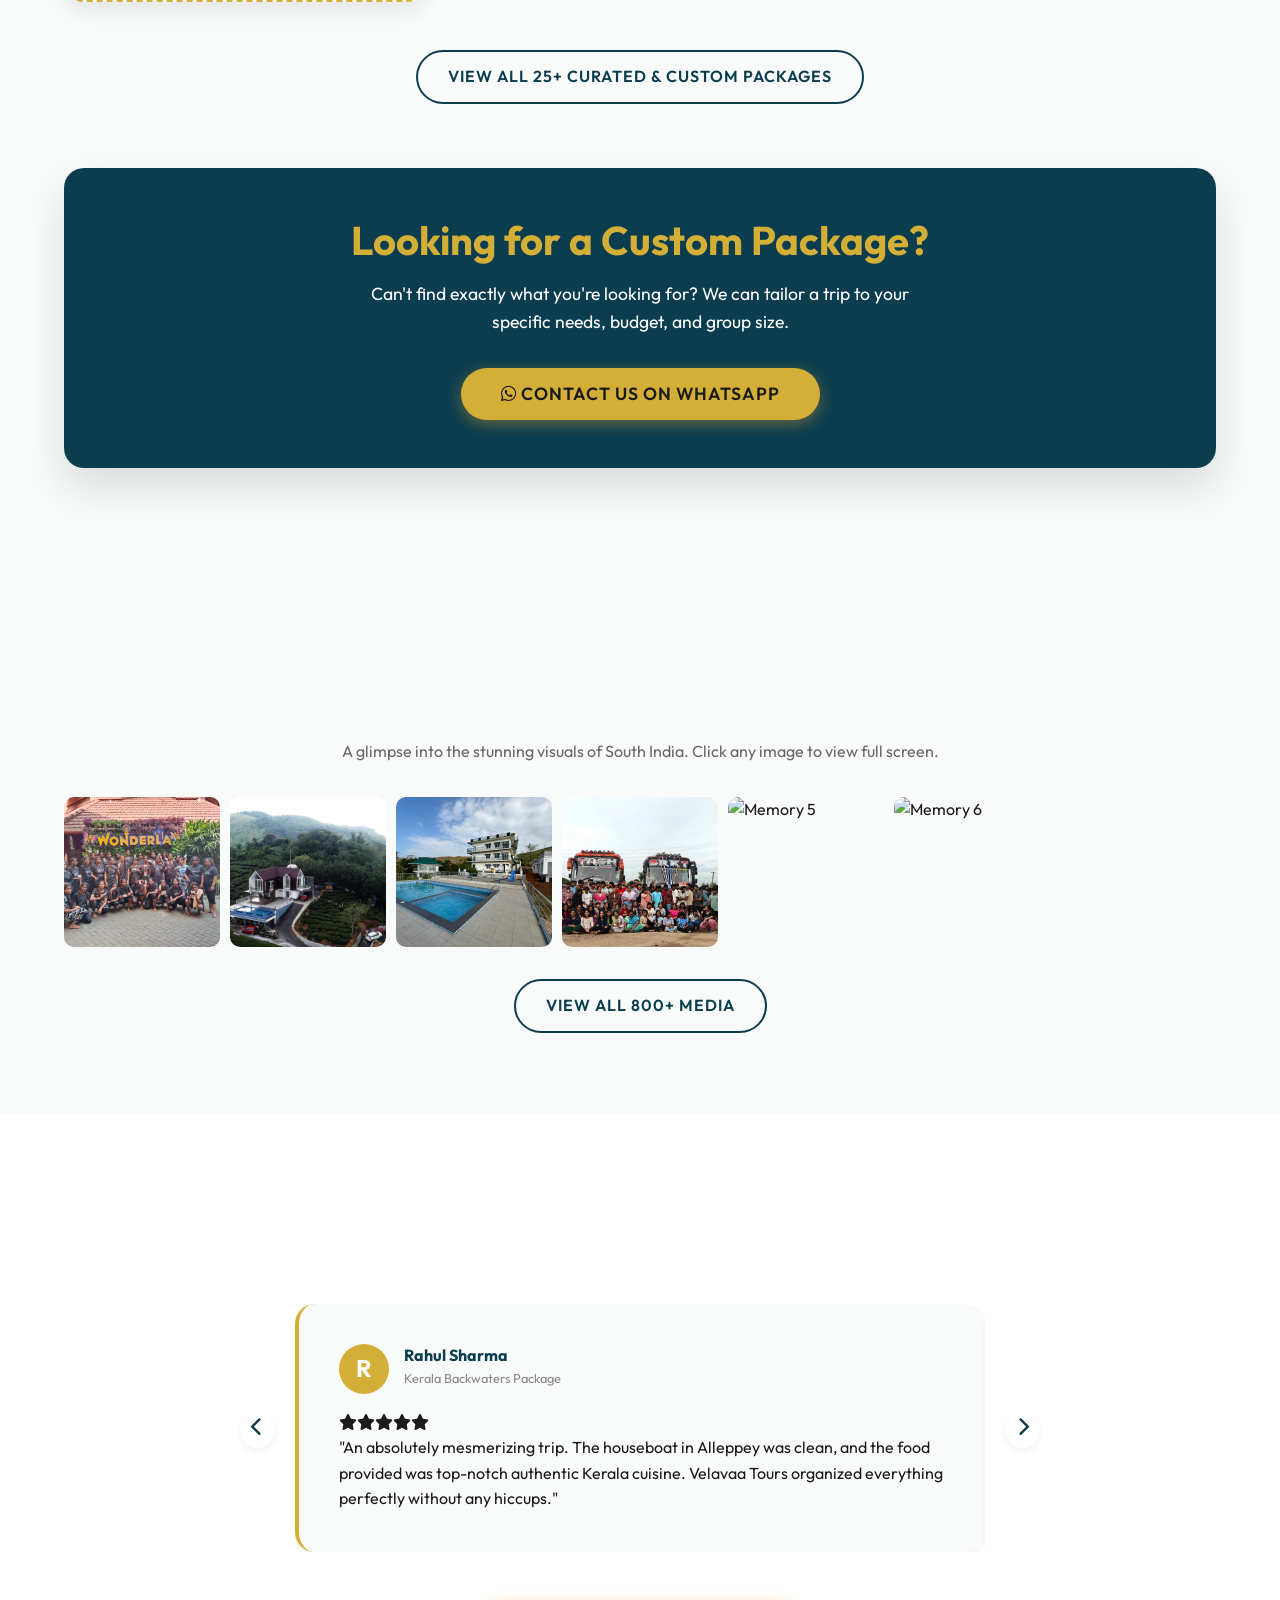
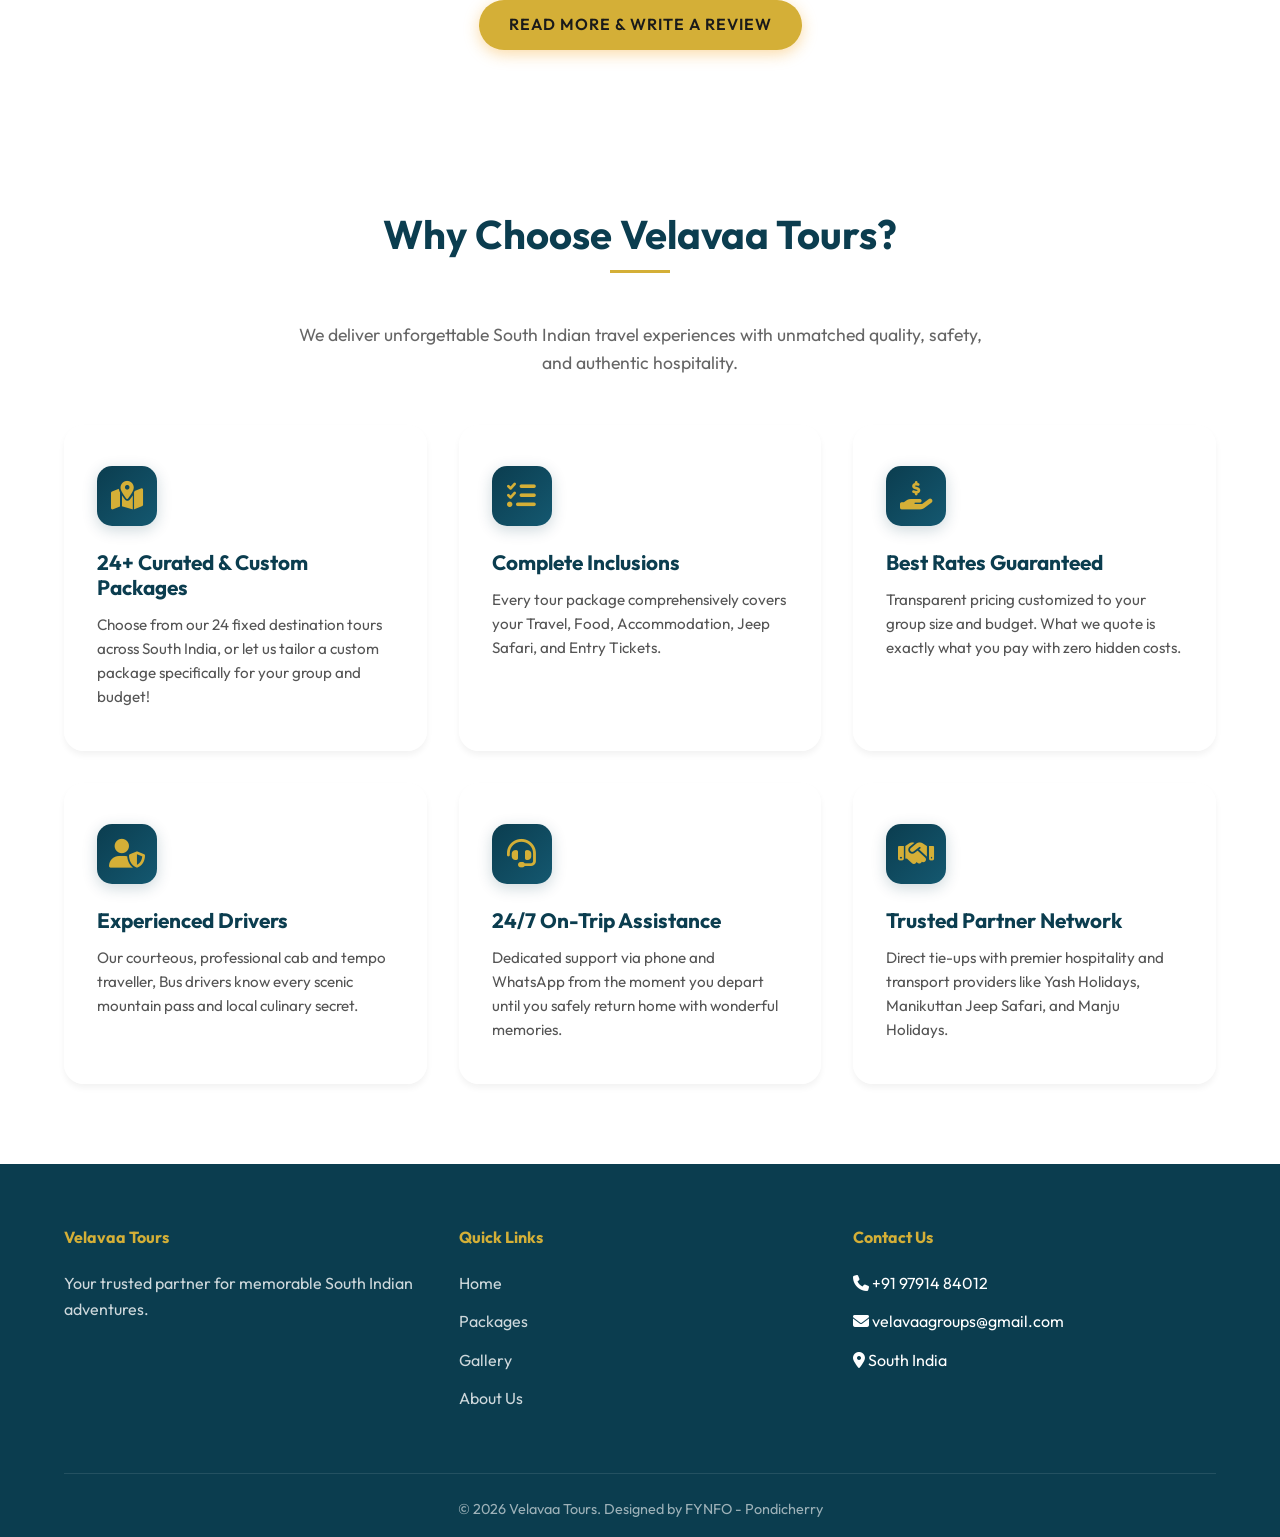
==== commit 4ad922ab: "index.html" ====
--- a/index.html
+++ b/index.html
@@ -26,7 +26,7 @@
 
     <!-- Offers Top Bar -->
     <div class="top-offers-bar">
-        <span><i class="fas fa-gift"></i> Grab the Offers! Flat 20% off on all Family Packages. Limited Time Only. <a href="packages.html">Book Now</a></span>
+        <span><i class="fas fa-gift"></i>BOOKINGS NOW LIVE! Grab Your Girl Gang & Save Your Seat. Limited Seats Only! <a href="packages.html">Book Now</a></span>
     </div>
 
     <!-- Header & Nav -->
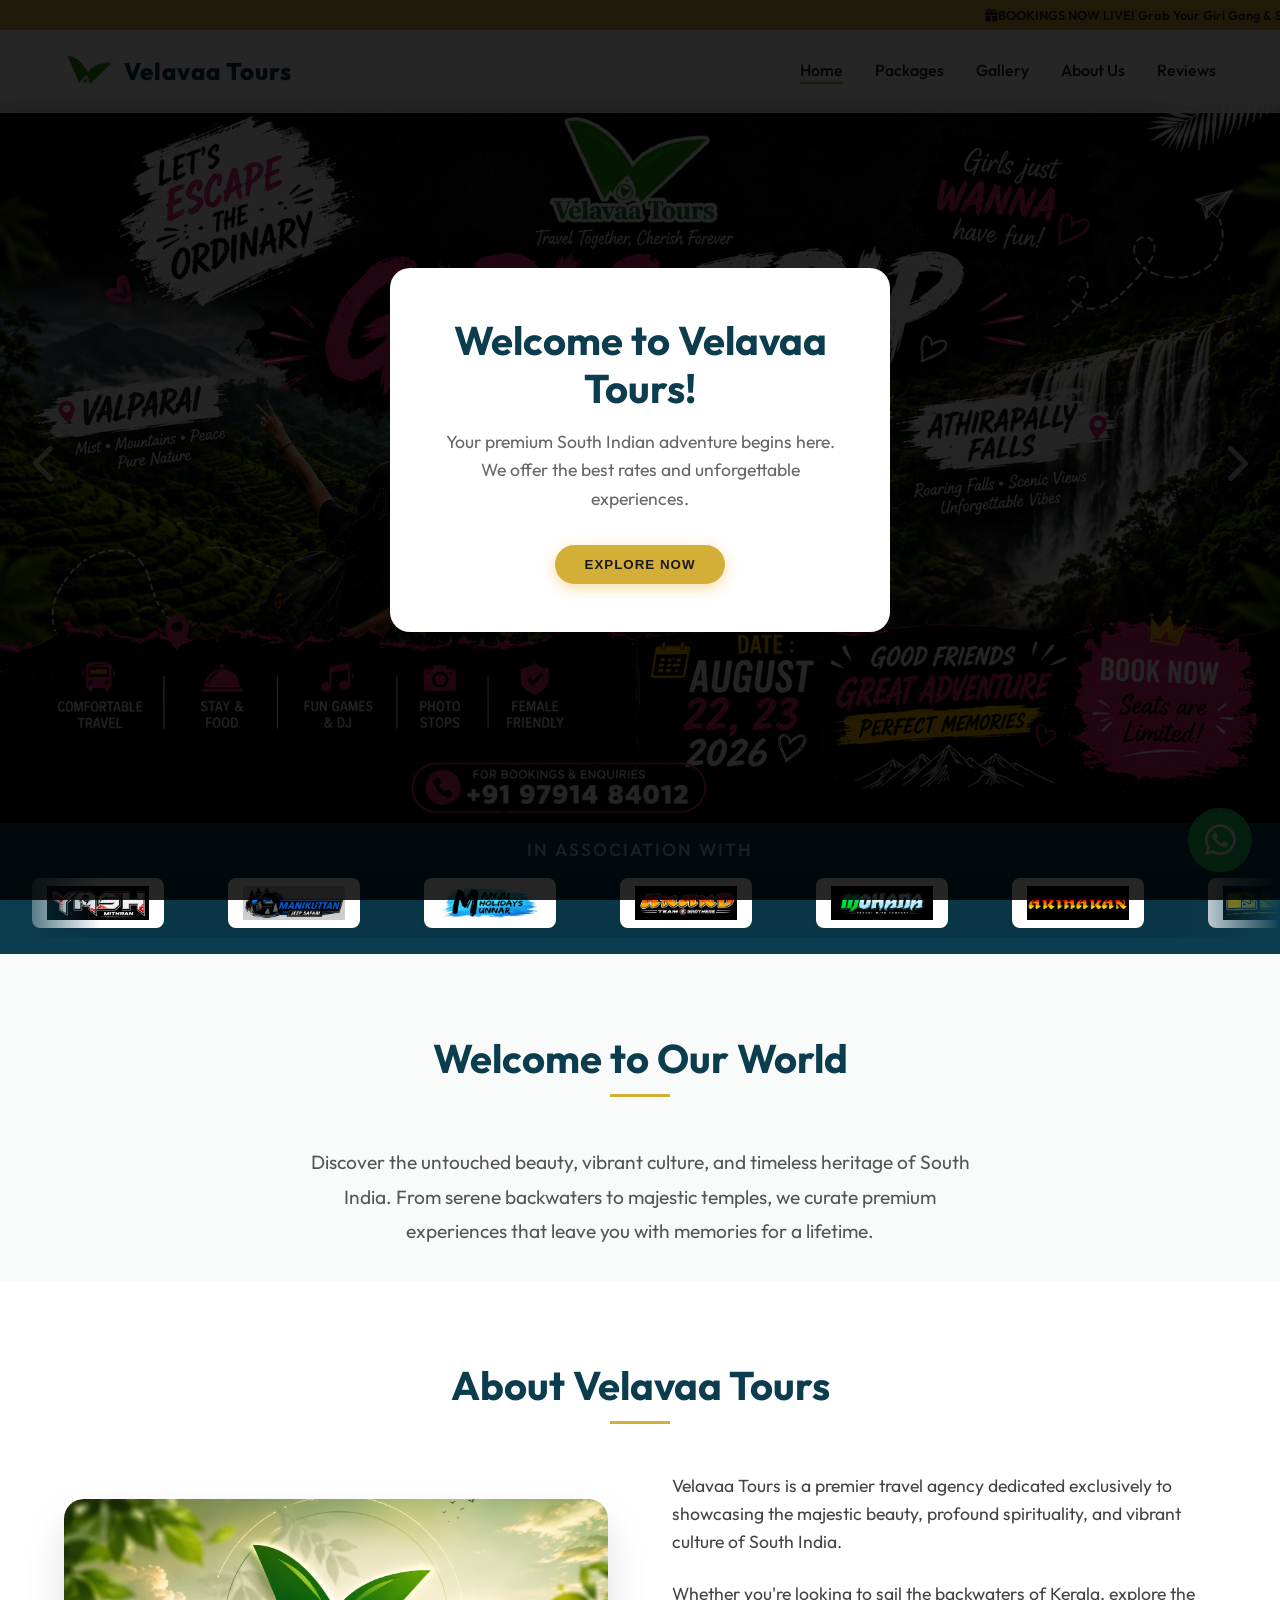
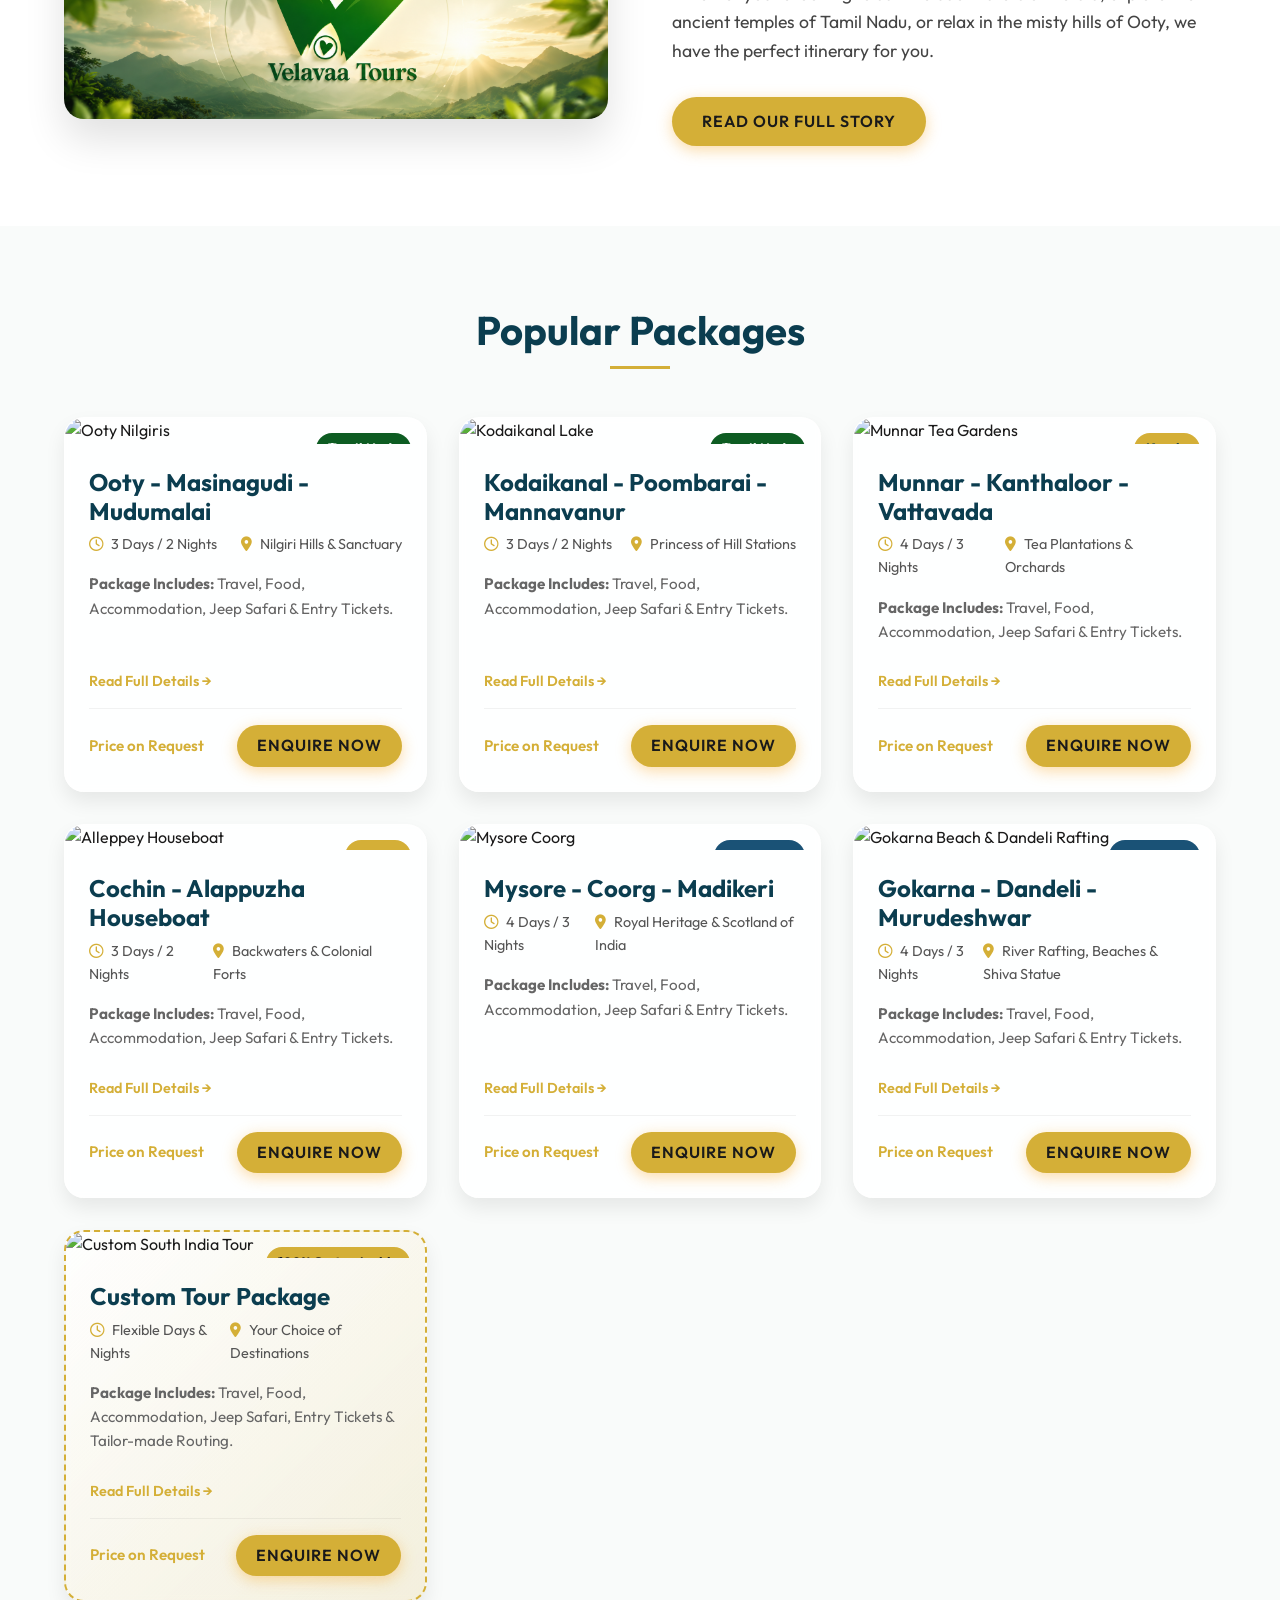
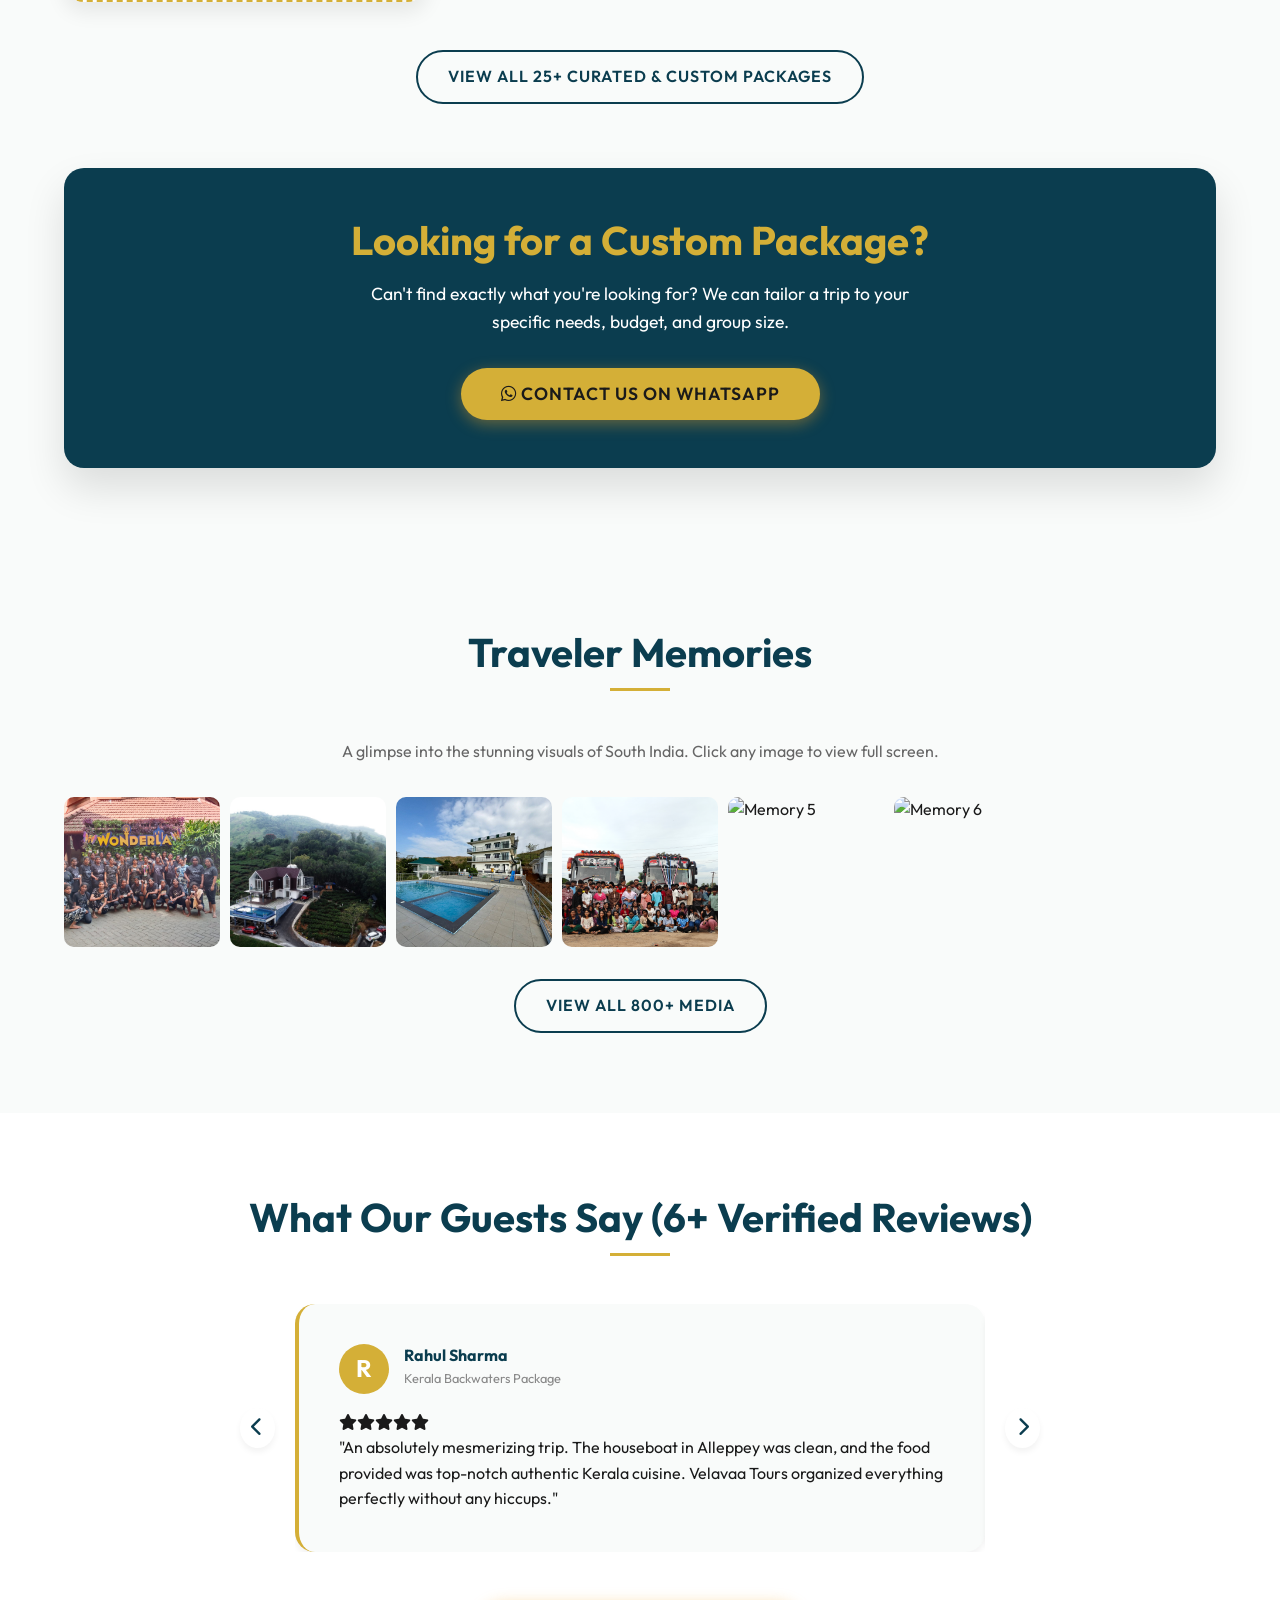
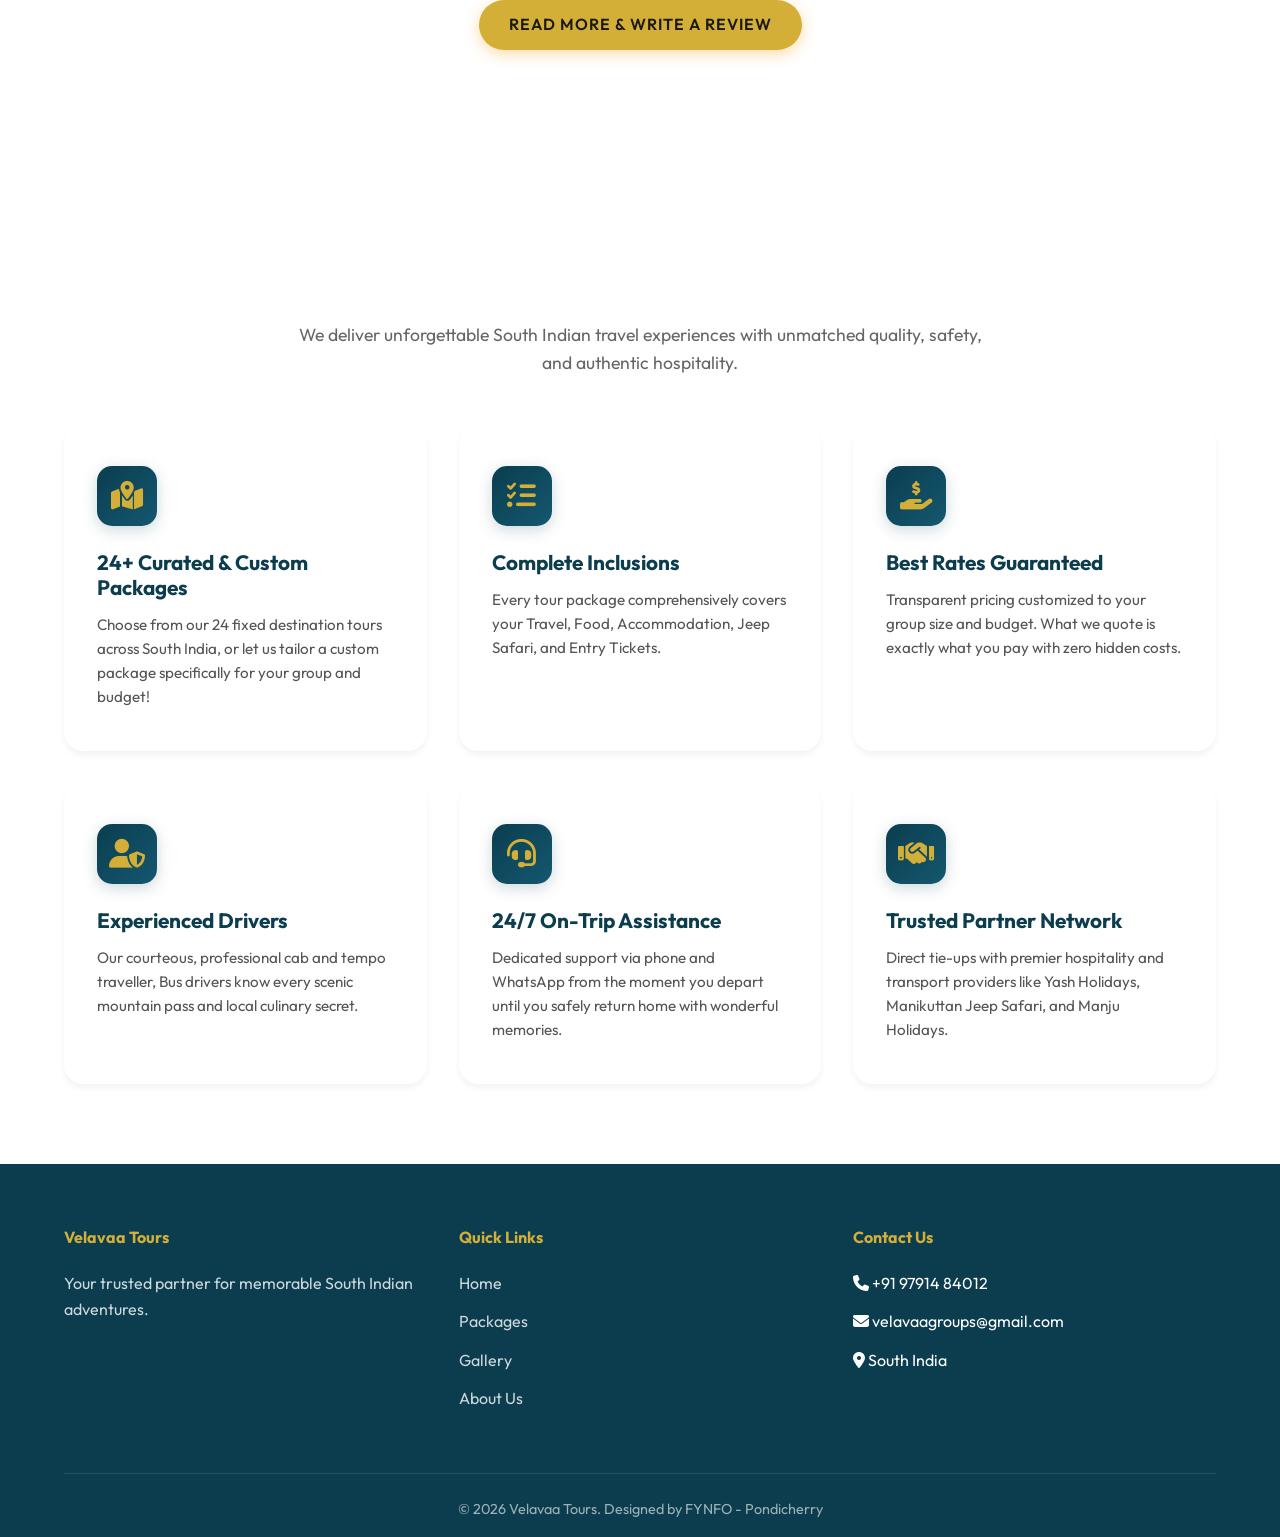
==== commit 742ea142: "index.html" ====
--- a/index.html
+++ b/index.html
@@ -26,7 +26,7 @@
 
     <!-- Offers Top Bar -->
     <div class="top-offers-bar">
-        <span><i class="fas fa-gift"></i>BOOKINGS NOW LIVE! Grab Your Girl Gang & Save Your Seat. Limited Seats Only! <a href="packages.html">Book Now</a></span>
+        <span><i class="fas fa-gift"></i>BOOKINGS NOW LIVE! Grab Your Girl Gang & Save Your Seat. Limited Seats Only! <a href="https://wa.link/lgybht">Book Now</a></span>
     </div>
 
     <!-- Header & Nav -->
